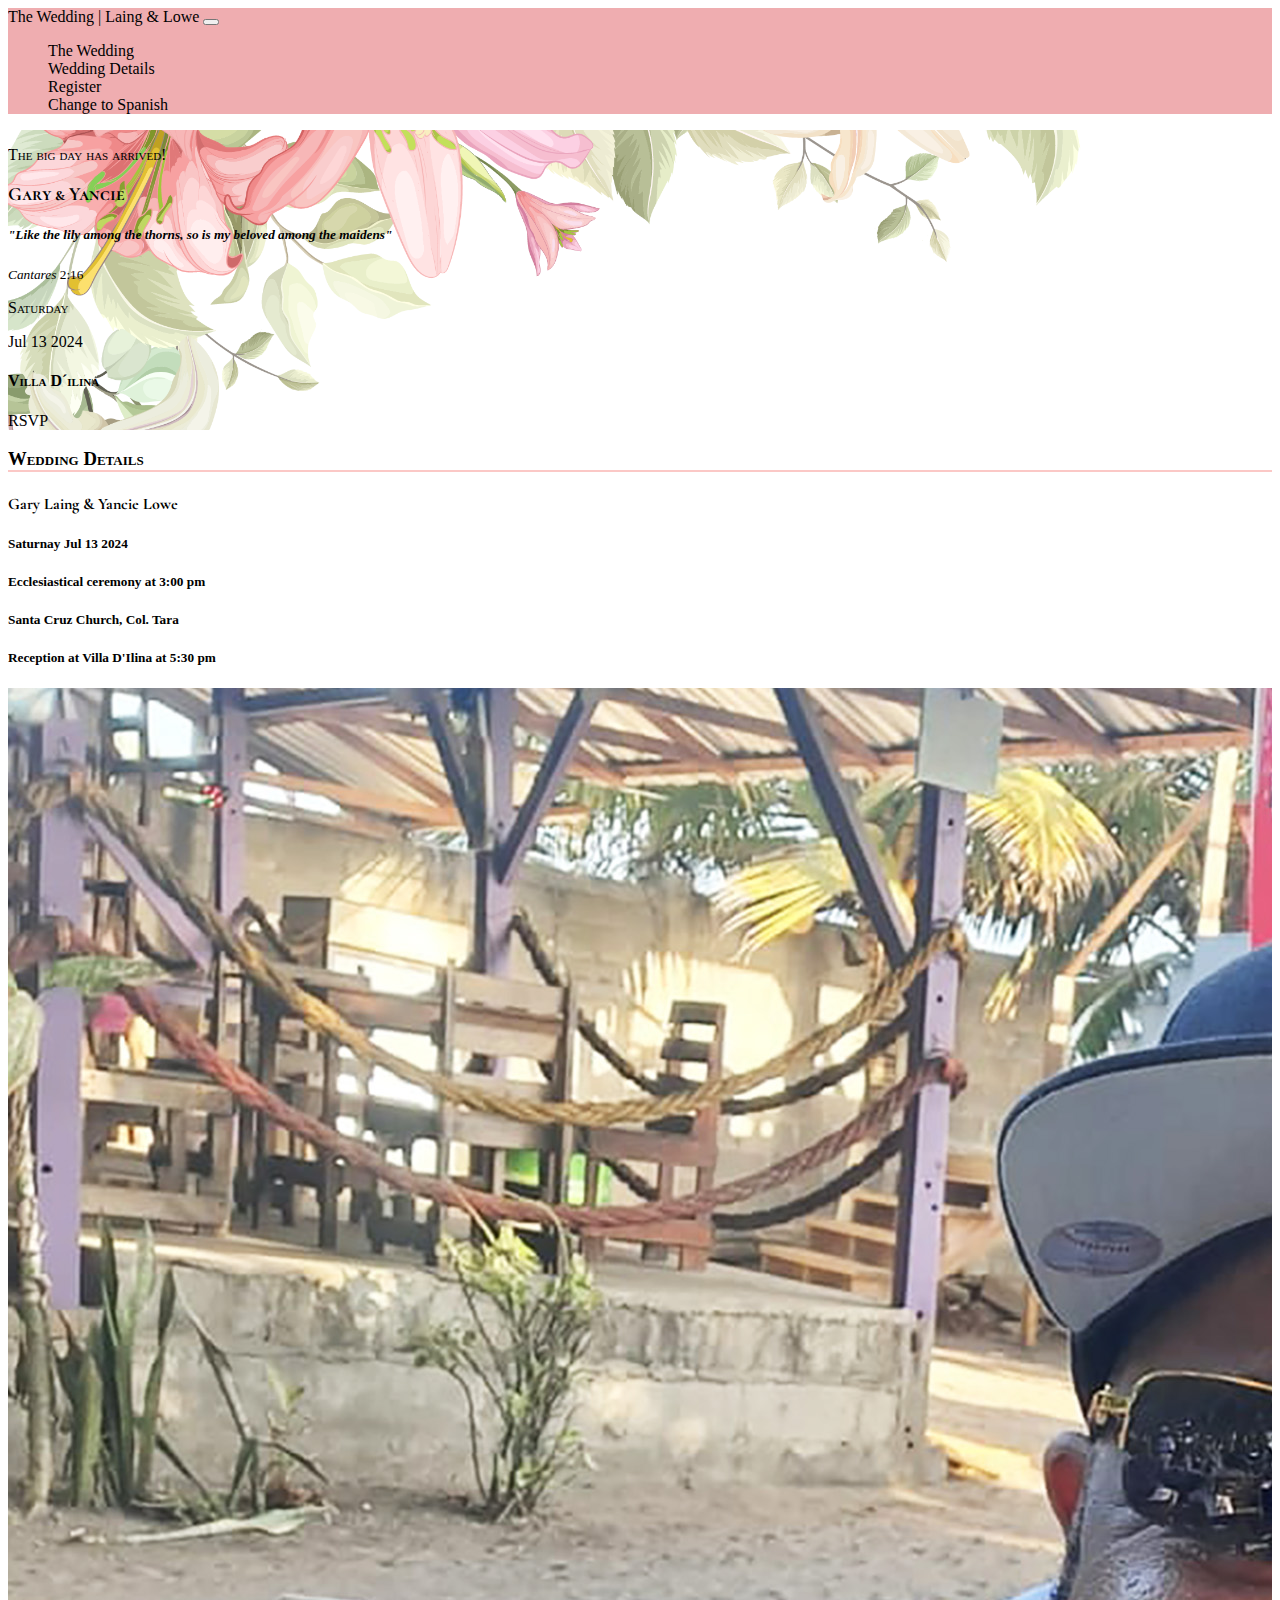
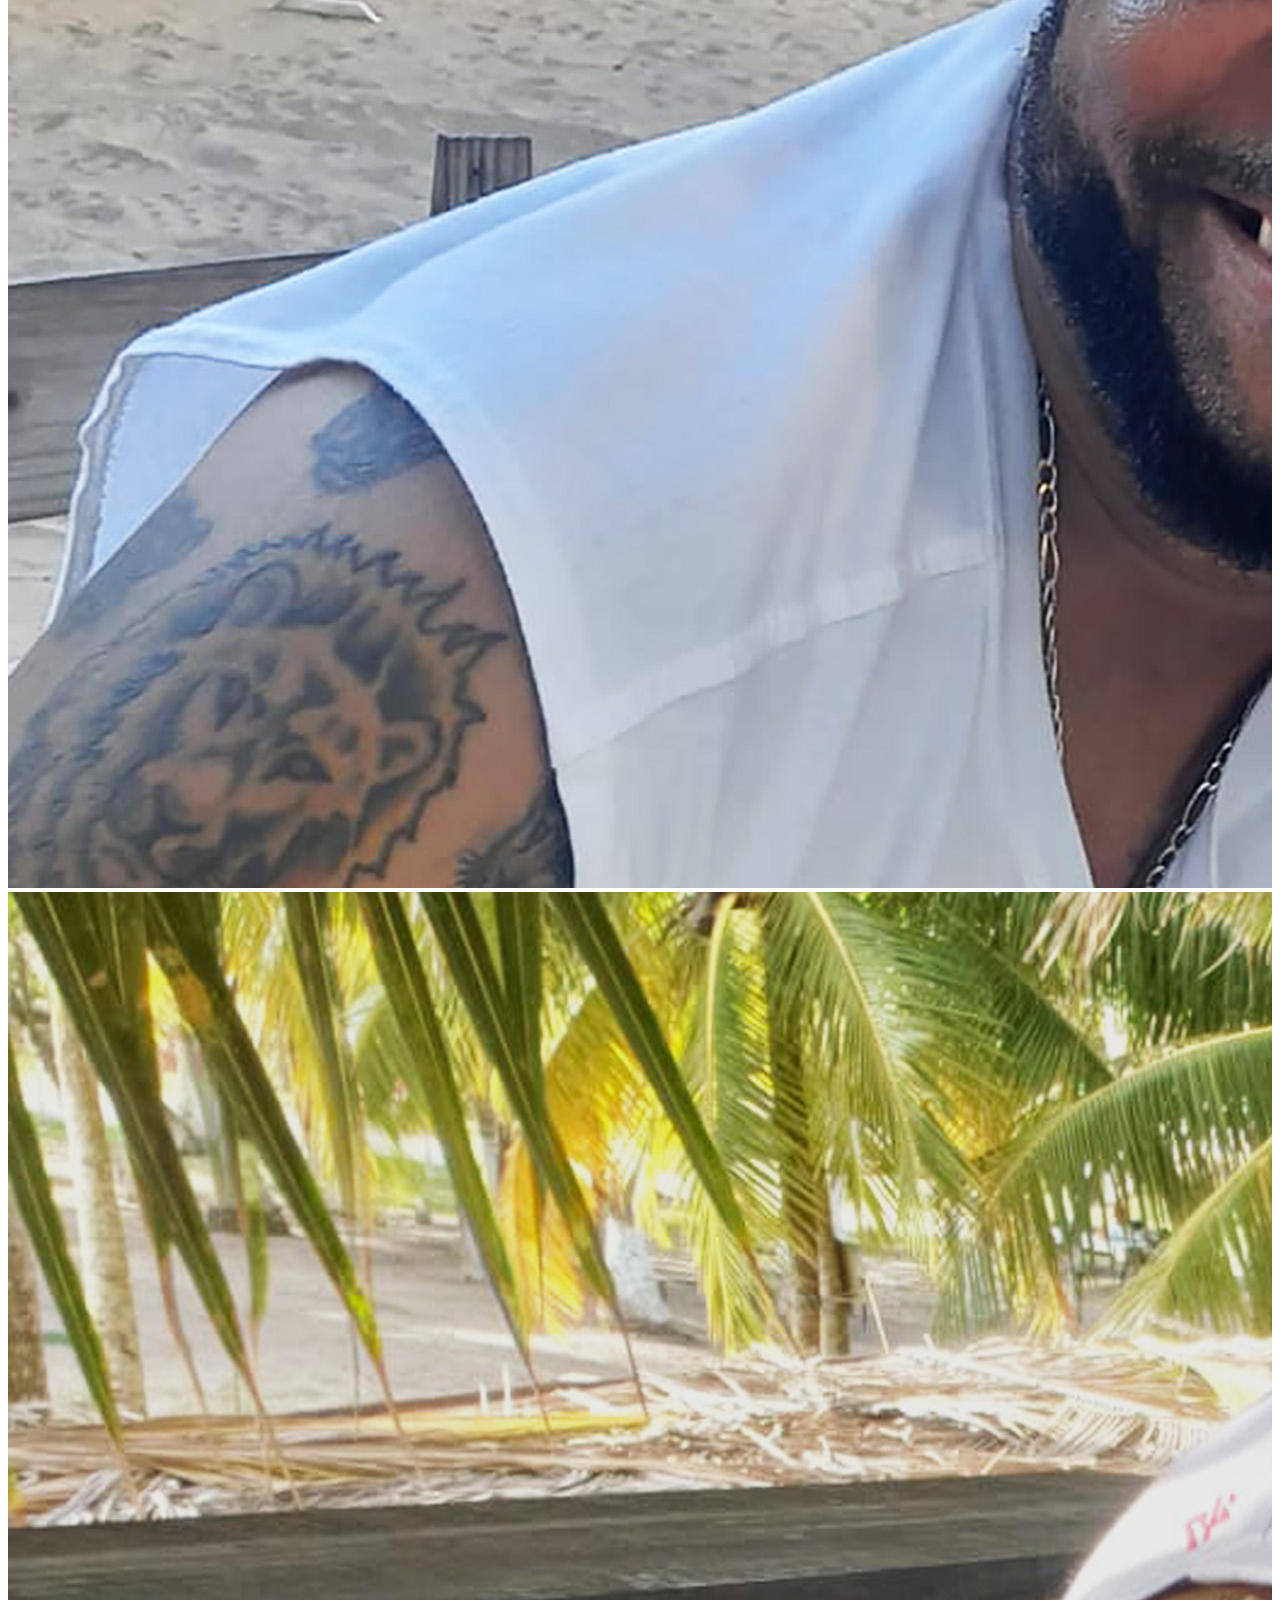
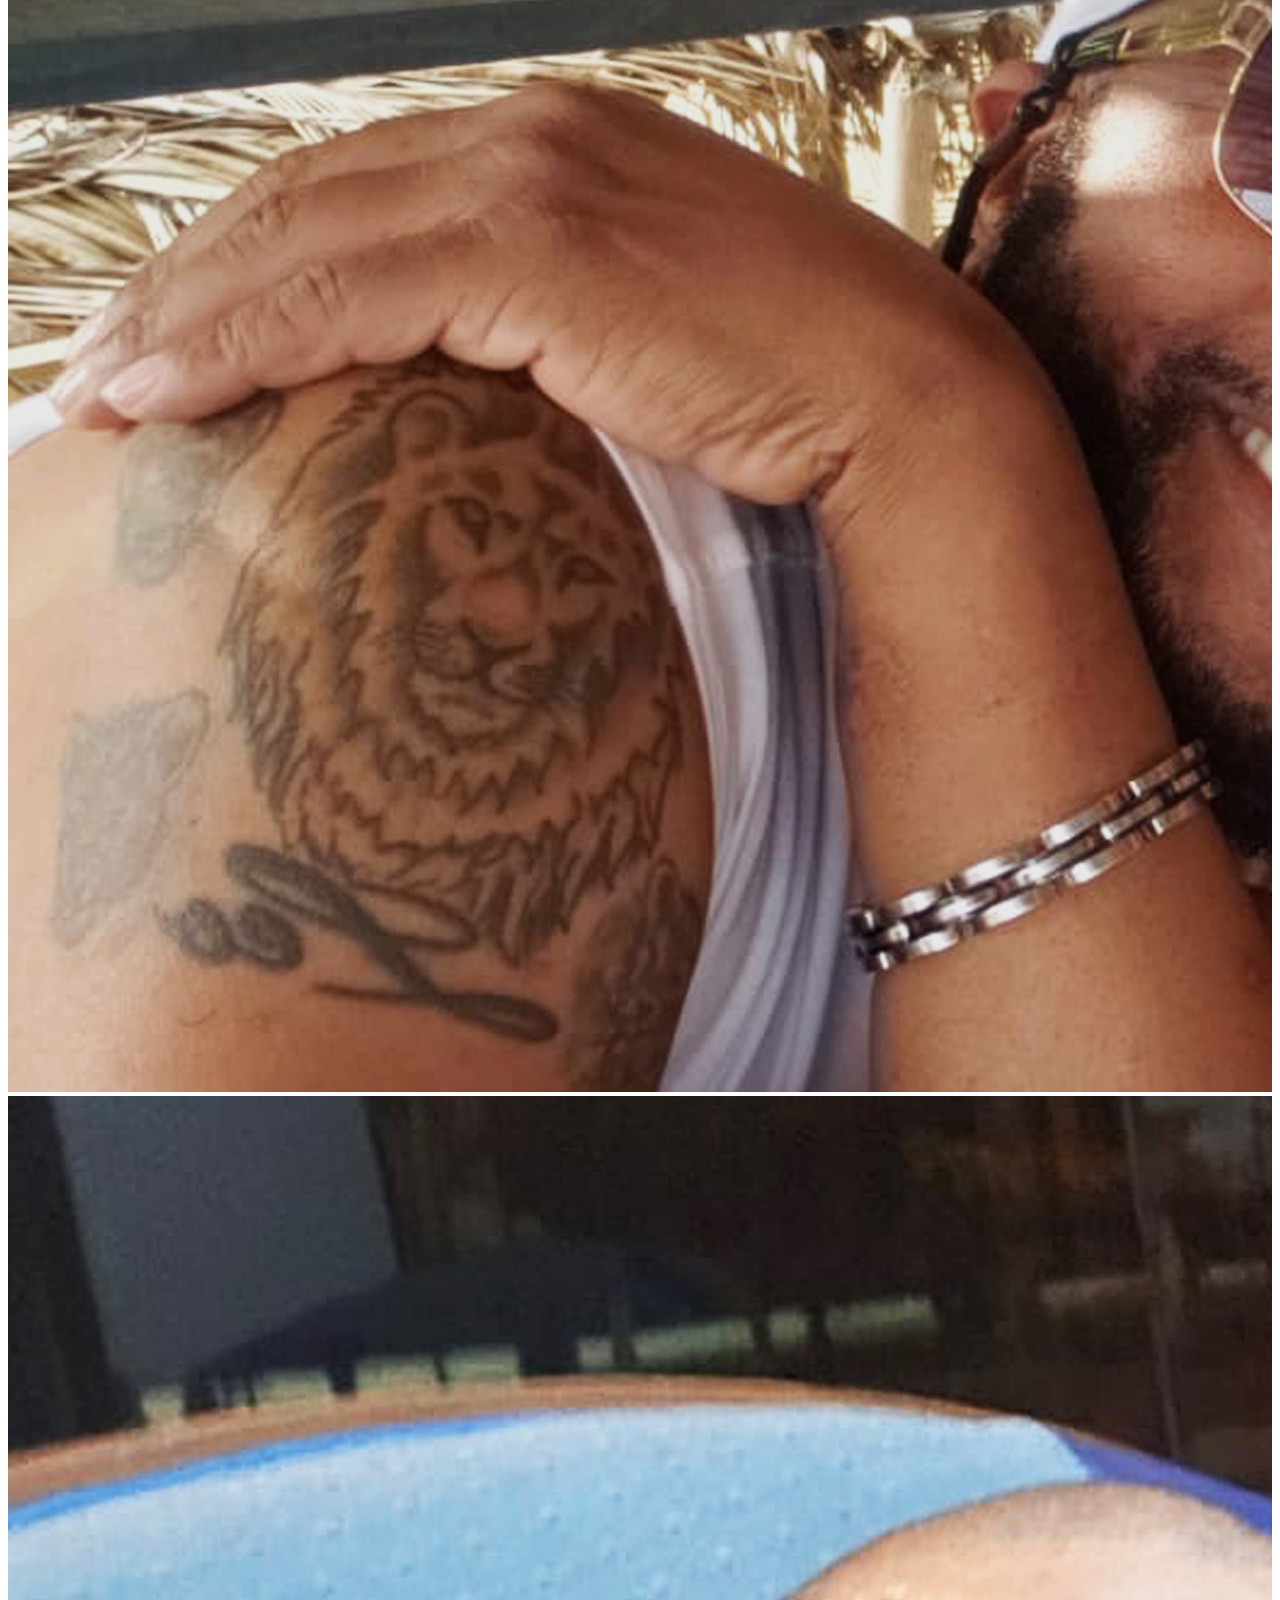
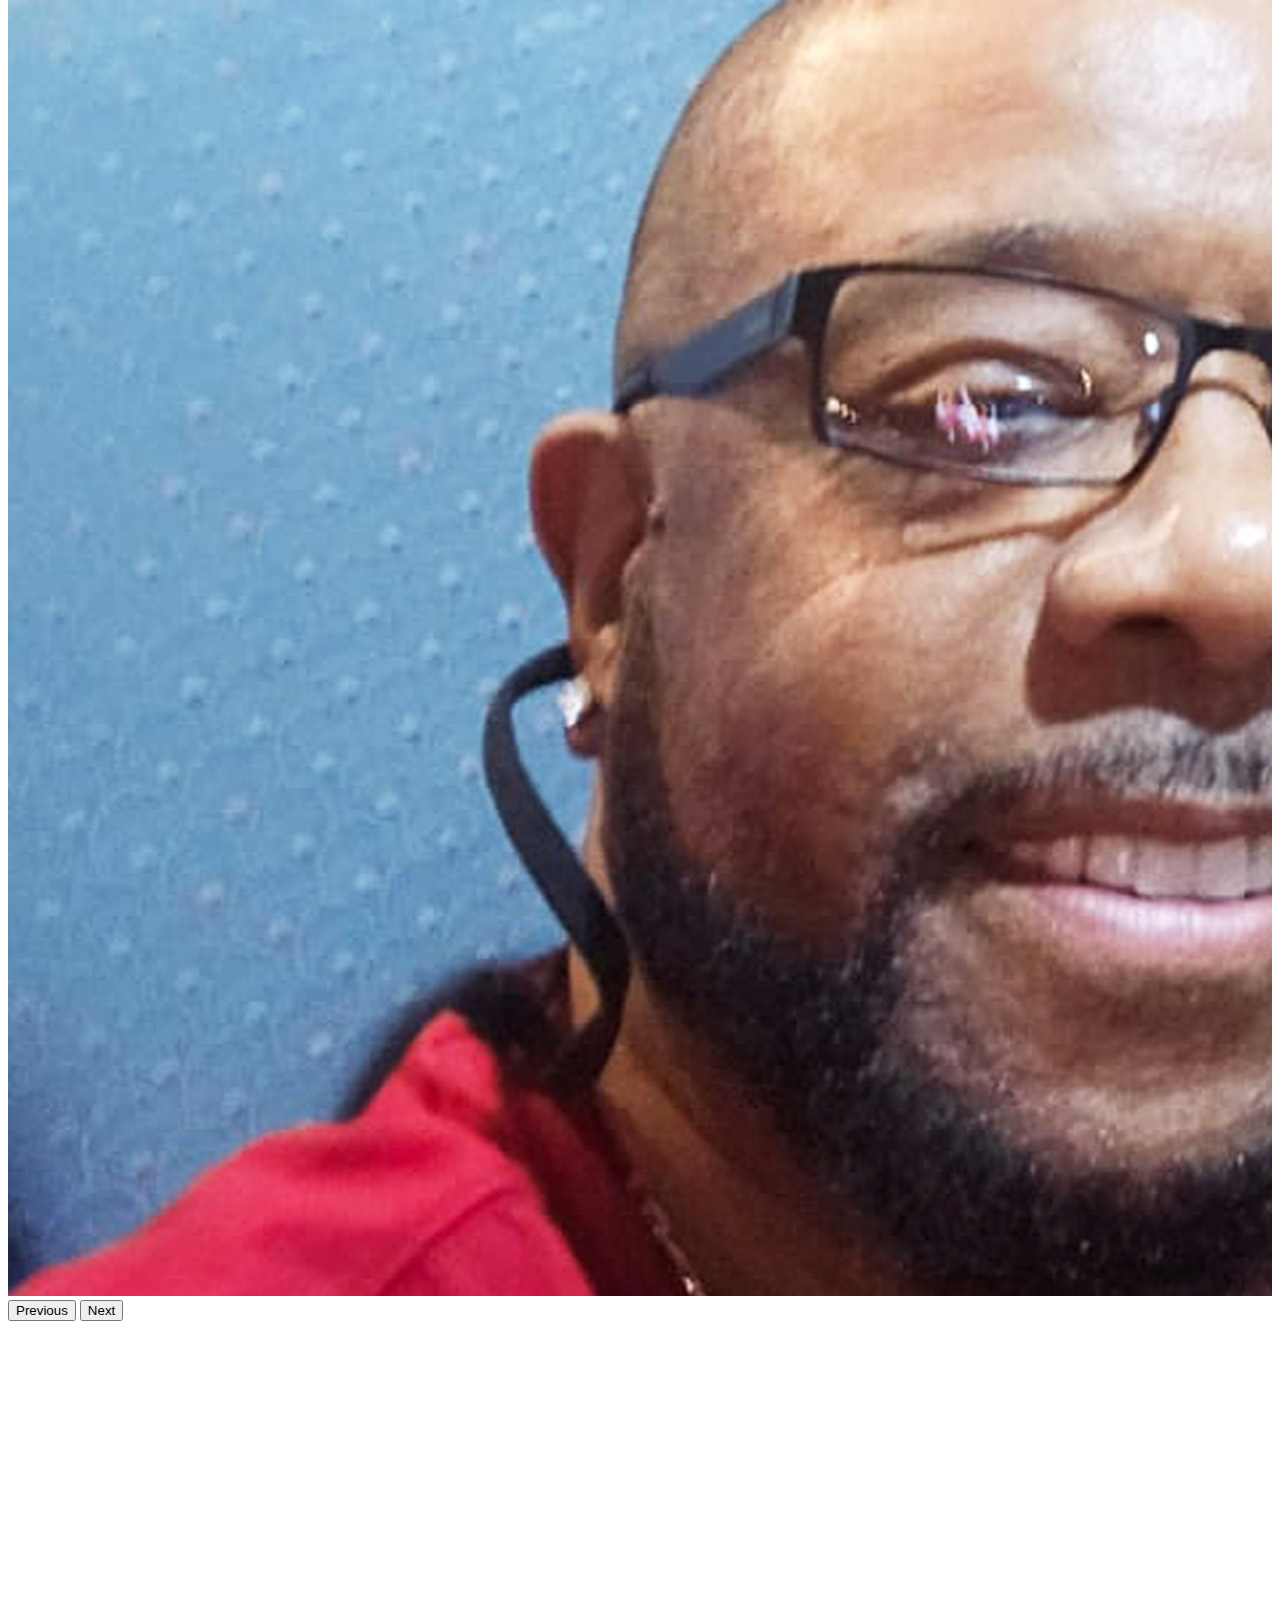
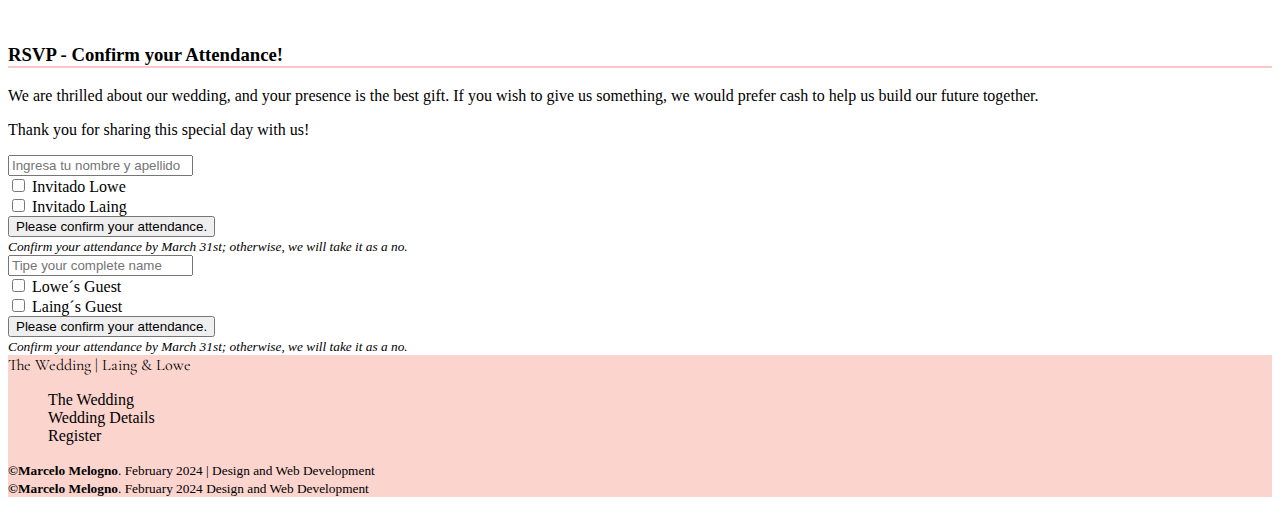
==== english.html @ e056fd6f "correciones" ====
<!DOCTYPE html>
<html lang="en">
  <head>
    <meta charset="UTF-8" />
    <meta name="viewport" content="width=device-width, initial-scale=1.0" />

    <!-- Bootstrap -->
    <link
      href="https://cdn.jsdelivr.net/npm/bootstrap@5.3.2/dist/css/bootstrap.min.css"
      rel="stylesheet"
      integrity="sha384-T3c6CoIi6uLrA9TneNEoa7RxnatzjcDSCmG1MXxSR1GAsXEV/Dwwykc2MPK8M2HN"
      crossorigin="anonymous"
    />

    <!-- Bootstrap icons -->
    <link
      rel="stylesheet"
      href="https://cdn.jsdelivr.net/npm/bootstrap-icons@1.11.3/font/bootstrap-icons.min.css"
    />

    <!-- Fonts -->
    <link rel="preconnect" href="https://fonts.googleapis.com" />
    <link rel="preconnect" href="https://fonts.gstatic.com" crossorigin />
    <link
      href="https://fonts.googleapis.com/css2?family=Cormorant+Garamond:ital,wght@0,300;0,400;0,500;0,600;0,700;1,300;1,400;1,500;1,600;1,700&display=swap"
      rel="stylesheet"
    />

    <!-- CSS -->
    <link rel="stylesheet" href="css/styles.css" />
    <title>The Wedding | Laing & Lowe</title>
  </head>
  <body>
    <nav class="navbar navbar-expand-lg sticky-top">
      <div class="container">
        <a class="navbar-brand text-white" href="#"
          >The Wedding | Laing & Lowe</a
        >
        <button
          class="navbar-toggler"
          type="button"
          data-bs-toggle="collapse"
          data-bs-target="#navbarSupportedContent"
          aria-controls="navbarSupportedContent"
          aria-expanded="false"
          aria-label="Toggle navigation"
        >
          <span class="navbar-toggler-icon"></span>
        </button>
        <div class="collapse navbar-collapse" id="navbarSupportedContent">
          <div
            class="d-flex justify-content-start justify-content-md-end w-100"
          >
            <ul class="navbar-nav mb-2 mb-lg-0">
              <li class="nav-item nav-underline">
                <a class="nav-link text-white fw-bold" href="#boda"
                  >The Wedding</a
                >
              </li>
              <li class="nav-item nav-underline">
                <a class="nav-link text-white fw-bold" href="#detalles"
                  >Wedding Details</a
                >
              </li>
              <li class="nav-item nav-underline">
                <a class="nav-link text-white fw-bold" href="#registro"
                  >Register</a
                >
              </li>
              <li class="nav-item nav-underline">
                <a class="nav-link text-white fw-bold" href="index.html"
                  >Change to Spanish</a
                >
              </li>
            </ul>
          </div>
        </div>
      </div>
    </nav>
    <header class="vh-100" id="boda">
      <section
        class="vh-100 w-100 d-flex align-items-center justify-content-center"
      >
        <article class="d-flex flex-column pt-5">
          <div class="d-flex align-items-center justify-content-center">
            <p
              class="fs-5 versalita m-0 p-0 px-2 px-md-0 text-center edwardian"
              id="contador"
            ></p>
          </div>
          <div
            class="d-flex flex-column align-items-center justify-content-center mb-3"
          >
            <h3 class="display-1 versalita cormorant m-0 p-0">Gary & Yancie</h3>
            <h5 class="m-0 p-0 px-2 px-md-0 text-center">
              <i
                >"Like the lily among the thorns, so is my beloved among the
                maidens"</i
              >
            </h5>
            <small class="text-end w-100 px-2 px-md-0"
              ><i>Cantares</i> 2:16</small
            >
          </div>
          <div class="row m-0 p-0 bg-dark opacity-75 rounded-pill mx-2 mx-md-0">
            <div class="d-flex my-4">
              <div
                class="col-6 d-flex flex-column align-items-center justify-content-center border-white border-1 border-end"
              >
                <a href="#detalles" class="shini">
                  <p class="m-0 p-0 text-white fw-bold versalita">Saturday</p>
                  <p class="m-0 p-0 text-white fw-bold">Jul 13 2024</p>
                </a>
              </div>
              <div
                class="col-6 d-flex align-items-center justify-content-center"
              >
                <a href="#registro" class="shini">
                  <h4 class="m-0 p-0 text-white fw-bold versalita">
                    Villa D´ilina
                  </h4>
                </a>
              </div>
            </div>
          </div>
          <div class="d-flex align-items-center justify-content-center mt-5">
            <a
              href="#registro"
              class="btn btn-outline-dark rounded-pill fs-5 px-5 fw-bold"
              >RSVP</a
            >
          </div>
        </article>
      </section>
    </header>
    <main class="container">
      <section id="detalles" class="mb-5 pb-5">
        <div class="row mt-5 pt-5">
          <article
            class="col-12 col-lg-6 d-flex flex-column px-2 px-md-5 mb-3 mb-md-0"
          >
            <h3 class="display-5 versalita border__pink pb-2">
              Wedding Details
            </h3>
            <div class="d-flex flex-column gap-4 justify-content-center">
              <div>
                <h4 class="display-6 cormorant">Gary Laing & Yancie Lowe</h4>
                <h5 class="">Saturnay Jul 13 2024</h5>
              </div>
              <div>
                <h5>Ecclesiastical ceremony at 3:00 pm</h5>
                <h5>Santa Cruz Church, Col. Tara</h5>
              </div>
              <div>
                <h5>Reception at Villa D'Ilina at 5:30 pm</h5>
              </div>
            </div>
          </article>
          <!-- Carrousel -->
          <article class="col-12 col-lg-6">
            <div
              id="carouselExample"
              class="carousel slide carousel-fade"
              data-bs-ride="carousel"
            >
              <div class="carousel-inner">
                <div class="carousel-item active">
                  <img
                    src="assets/img/Laing's wedding 2.jpg"
                    class="d-block w-100 rounded"
                    alt="..."
                  />
                </div>
                <div class="carousel-item">
                  <img
                    src="assets/img/Laing's wedding 3.jpg"
                    class="d-block w-100 rounded"
                    alt="..."
                  />
                </div>
                <div class="carousel-item">
                  <img
                    src="assets/img/Laing's wedding 4.jpg"
                    class="d-block w-100 rounded"
                    alt="..."
                  />
                </div>
              </div>
              <button
                class="carousel-control-prev"
                type="button"
                data-bs-target="#carouselExample"
                data-bs-slide="prev"
              >
                <span
                  class="carousel-control-prev-icon"
                  aria-hidden="true"
                ></span>
                <span class="visually-hidden">Previous</span>
              </button>
              <button
                class="carousel-control-next"
                type="button"
                data-bs-target="#carouselExample"
                data-bs-slide="next"
              >
                <span
                  class="carousel-control-next-icon"
                  aria-hidden="true"
                ></span>
                <span class="visually-hidden">Next</span>
              </button>
            </div>
          </article>
        </div>
      </section>

      <section id="registro" class="row mt-5 pt-5">
        <article
          class="col-12 col-lg-6 -d-flex align-items-center justify-content-center order-2 order-md-1 mt-3 mt-md-0 mb-5 mb-md-0"
        >
          <iframe
            src="https://www.google.com/maps/embed?pb=!1m19!1m8!1m3!1d123037.44586160123!2d-88.1259056!3d15.4887249!3m2!1i1024!2i768!4f13.1!4m8!3e6!4m0!4m5!1s0x8f665dd3128f484d%3A0x2edf37053e4fe6e!2sCol.%20Trejo%2024%20Ave.%2021%20%26%2C%2022%20Cl.%20SO%2C%2021104%20San%20Pedro%20Sula!3m2!1d15.4887404!2d-88.04349909999999!5e0!3m2!1ses!2sar!4v1707792055209!5m2!1ses!2sar"
            width="400"
            height="300"
            style="border: 0"
            allowfullscreen=""
            loading="lazy"
            referrerpolicy="no-referrer-when-downgrade"
            class="rounded order-2 order-md-1 mt-3 mt-md-0 mb-5 mb-md-0"
          ></iframe>
        </article>
        <article class="col-12 col-lg-6 order-1 order-md-2">
          <h3 class="display-5 border__pink pb-2">
            RSVP - Confirm your Attendance!
          </h3>
          <p class="fs-5">
            We are thrilled about our wedding, and your presence is the best
            gift. If you wish to give us something, we would prefer cash to help
            us build our future together.
          </p>

          <p class="fs-4 pt-3">
            Thank you for sharing this special day with us!
          </p>
          <form
            action="https://formsubmit.io/send/missylaing23@gmail.com"
            method="post"
          >
            <div
              class="d-flex flex-column d-md-none justify-content-between gap-3"
            >
              <div class="d-flex flex-column">
                <input
                  type="text"
                  class="form-control w-100"
                  required
                  placeholder="Ingresa tu nombre y apellido"
                  name="name"
                  id="name"
                />
                <div
                  class="d-flex gap-3 align-items-center justify-content-between"
                >
                  <div class="d-flex gap-2">
                    <input type="checkbox" name="invitado" id="invitado" />
                    <label for="invitado">Invitado Lowe</label>
                  </div>
                  <div class="d-flex gap-2">
                    <input type="checkbox" name="invitado" id="invitado" />
                    <label for="invitado">Invitado Laing</label>
                  </div>
                </div>
              </div>
              <button type="submit" class="btn btn-secondary">
                Please confirm your attendance.
              </button>
              <div class="mt-2">
                <small
                  ><i
                    >Confirm your attendance by March 31st; otherwise, we will
                    take it as a no.</i
                  ></small
                >
              </div>
            </div>

            <div class="d-none d-md-flex flex-column justify-content-between">
              <div class="d-flex align-items-center justify-content-between">
                <div class="d-flex flex-column">
                  <input
                    type="text"
                    class="form-control w-50"
                    required
                    placeholder="Tipe your complete name"
                    name="name"
                    id="name"
                  />
                  <div
                    class="d-flex gap-3 align-items-center justify-content-between"
                  >
                    <div class="d-flex gap-2">
                      <input type="checkbox" name="invitado" id="invitado" />
                      <label for="invitado">Lowe´s Guest</label>
                    </div>
                    <div class="d-flex gap-2">
                      <input type="checkbox" name="invitado" id="invitado" />
                      <label for="invitado">Laing´s Guest</label>
                    </div>
                  </div>
                </div>
                <button type="submit" class="btn btn-secondary">
                  Please confirm your attendance.
                </button>
              </div>
              <div class="mt-2">
                <small
                  ><i
                    >Confirm your attendance by March 31st; otherwise, we will
                    take it as a no.</i
                  ></small
                >
              </div>
            </div>
          </form>
        </article>
      </section>
    </main>
    <footer class="pt-5 mt-5">
      <article
        class="row d-flex align-items-center justify-content-center mb-5"
      >
        <div class="col-6 display-6 text-end cormorant">
          The Wedding | Laing & Lowe
        </div>
        <ul
          class="col-6 d-flex flex-column justify-content-center p-0 m-0 px-3 border-3 border-start border-secondary"
        >
          <li class="nav-item">
            <a class="nav-link fs-5" href="#boda">The Wedding</a>
          </li>
          <li class="nav-item">
            <a class="nav-link fs-5" href="#detalles">Wedding Details</a>
          </li>
          <li class="nav-item">
            <a class="nav-link fs-5" href="#registro">Register</a>
          </li>
        </ul>
      </article>
      <div
        class="row d-none d-md-flex align-items-center justify-content-center"
      >
        <small class="d-flex justify-content-center"
          ><a
            href="https://marcelomelogno.netlify.app/"
            target="_blank"
            referrerpolicy=""
            class=""
            ><strong>&copy;Marcelo Melogno</strong></a
          >. February 2024 | Design and Web Development
        </small>
      </div>
      <div class="row d-md-none align-items-center justify-content-center">
        <small class="col-12 d-flex justify-content-center"
          ><a
            href="https://marcelomelogno.netlify.app/"
            target="_blank"
            referrerpolicy=""
            class=""
            ><strong>&copy;Marcelo Melogno</strong></a
          >. February 2024
        </small>
        <small class="col-12 d-flex justify-content-center">
          Design and Web Development
        </small>
      </div>
    </footer>
    <!-- Boostraps scripts -->
    <script
      src="https://cdn.jsdelivr.net/npm/bootstrap@5.3.2/dist/js/bootstrap.bundle.min.js"
      integrity="sha384-C6RzsynM9kWDrMNeT87bh95OGNyZPhcTNXj1NW7RuBCsyN/o0jlpcV8Qyq46cDfL"
      crossorigin="anonymous"
    ></script>
    <!-- Moments.js -->
    <script src="https://cdn.skypack.dev/date-fns"></script>

    <!-- Scripts -->
    <script src="js/scripts.js"></script>
  </body>
</html>
---- css/styles.css ----
@font-face {
    font-family:'EdwardianScript' ;
    src: url("../assets/fonts/_EdwardianScriptITCStd.otf");
}



/* Roots */

:root {

    --font-cormorant: "Cormorant Garamond", serif !important;
    --font-edwardian: 'EdwardianScript'!important;


  --pink-solid: #efadb0;
  --pink-mediun: #fbc8c6;
  --pink-light: #fbd4ce;
}

/* Resets */

*,
**,
::after,
::before {
  margin: 0;
  padding: 0;
  box-sizing: border-box;
}

html {
  width: 100vw;
  min-height: 100vh;
  overflow-x: hidden;
}

body {
  max-width: 100%;
  height: 100%;
  overflow-x: hidden;
}

header {
    max-width: 100vw;
    overflow-x: hidden;
}

a {
  text-decoration: none;
  color: currentColor;
}

ol,
ul,
li {
  list-style: none;
}

/* Customs */

header {
  background-image: url(../assets/img/Fondos\ Boda\ Laing_Mesa\ de\ trabajo\ 1.png);
  background-repeat: no-repeat;
  background-size: cover;
  background-attachment: fixed;
}

nav {
  background-color: var(--pink-solid);
}
.versalita {
  font-variant: small-caps;
}
.border__pink {
  border-bottom: 2px solid var(--pink-mediun);
}

footer {
  background-color: var(--pink-light);
}

.cormorant {
    font-family: var(--font-cormorant);
}

.edwardian{
    font-family: var(--font-edwardian);
}

.shini {
  transition: all 0.5s ease-in-out;
}

.shini:hover {
  text-shadow: 0 0 3px white;
}
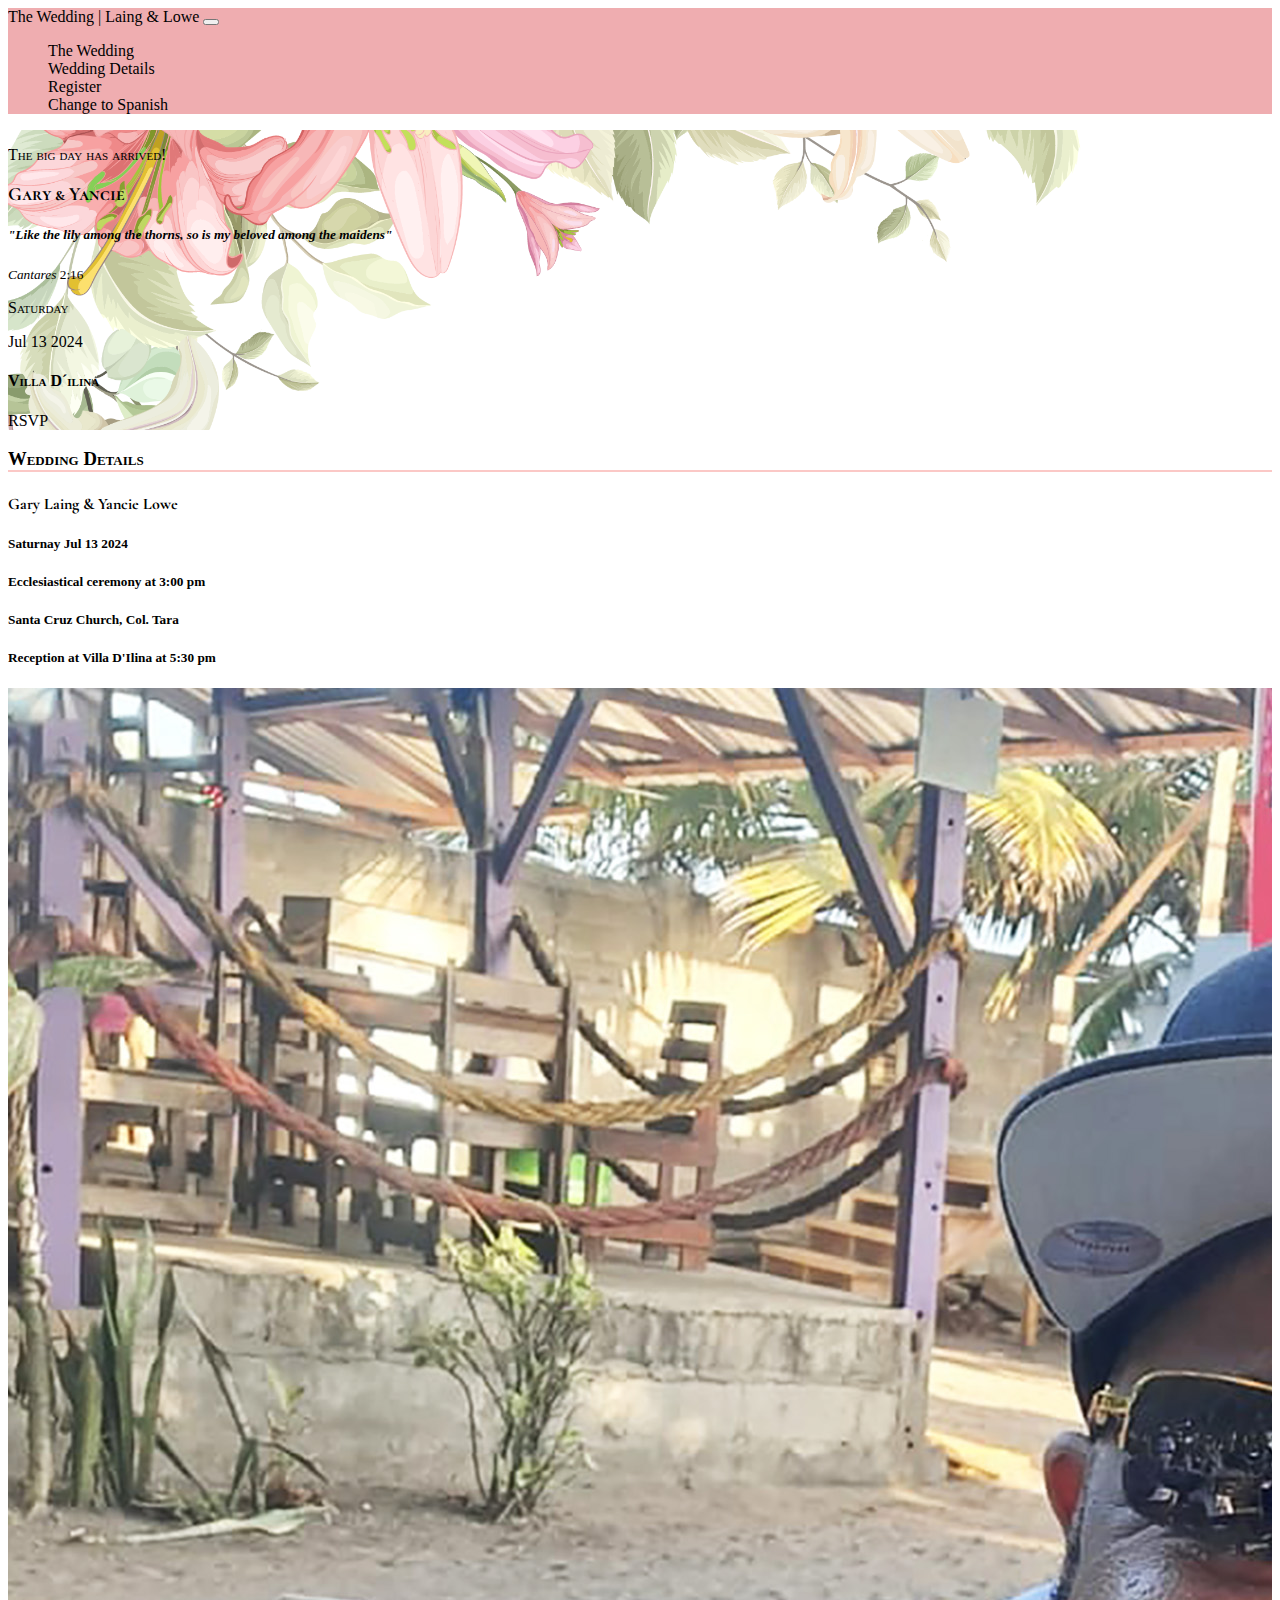
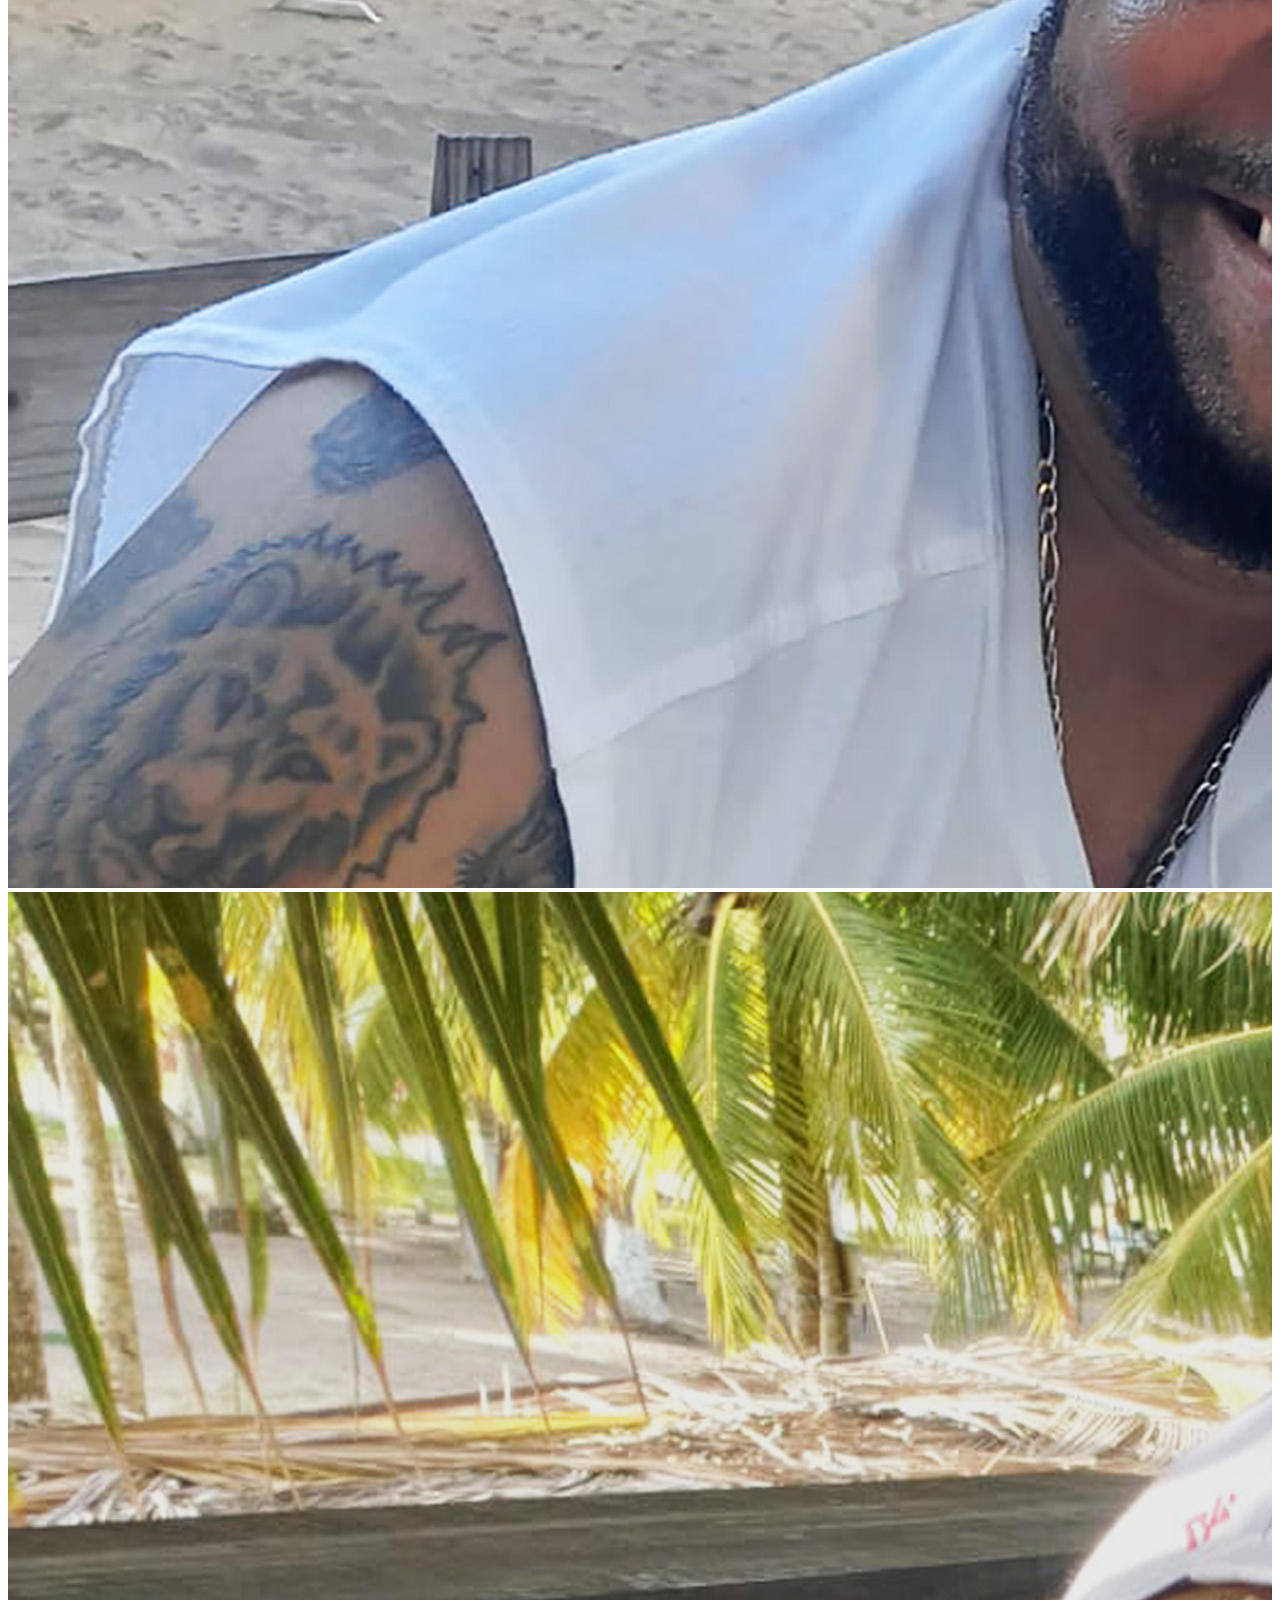
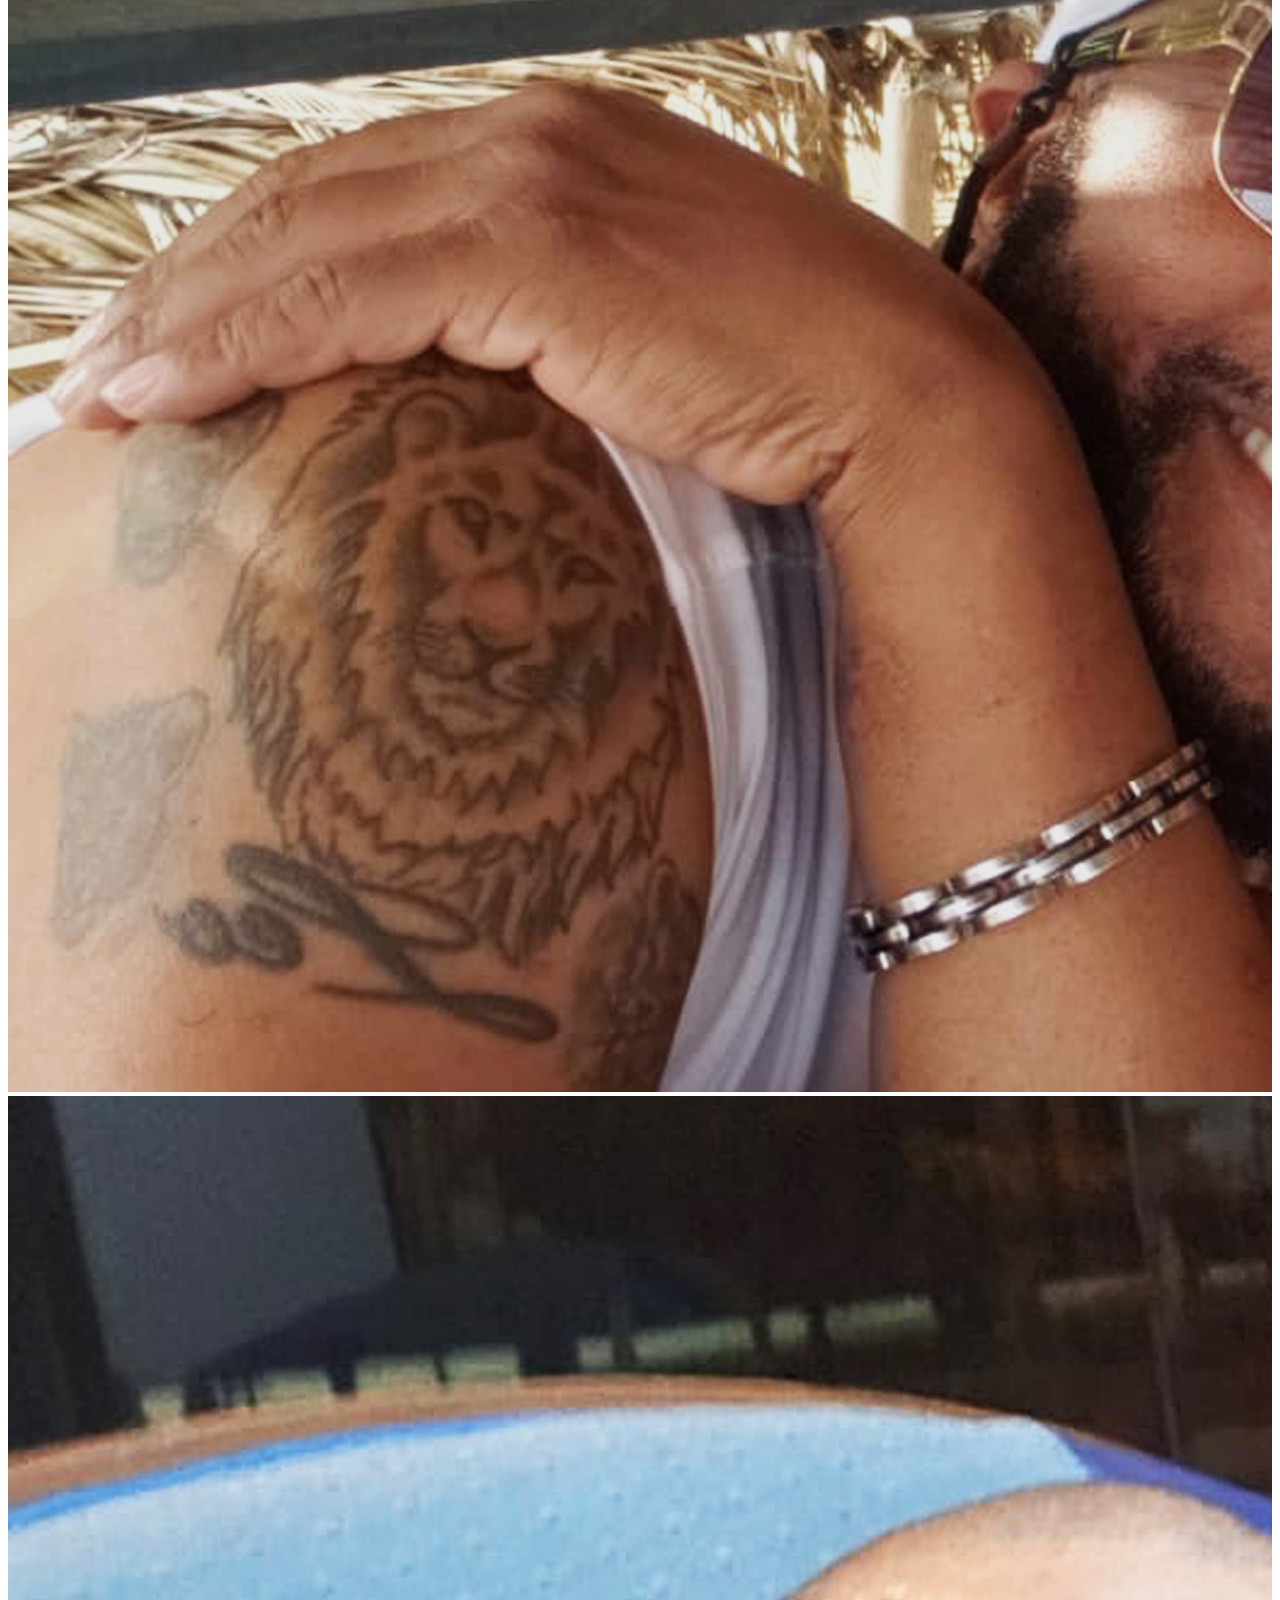
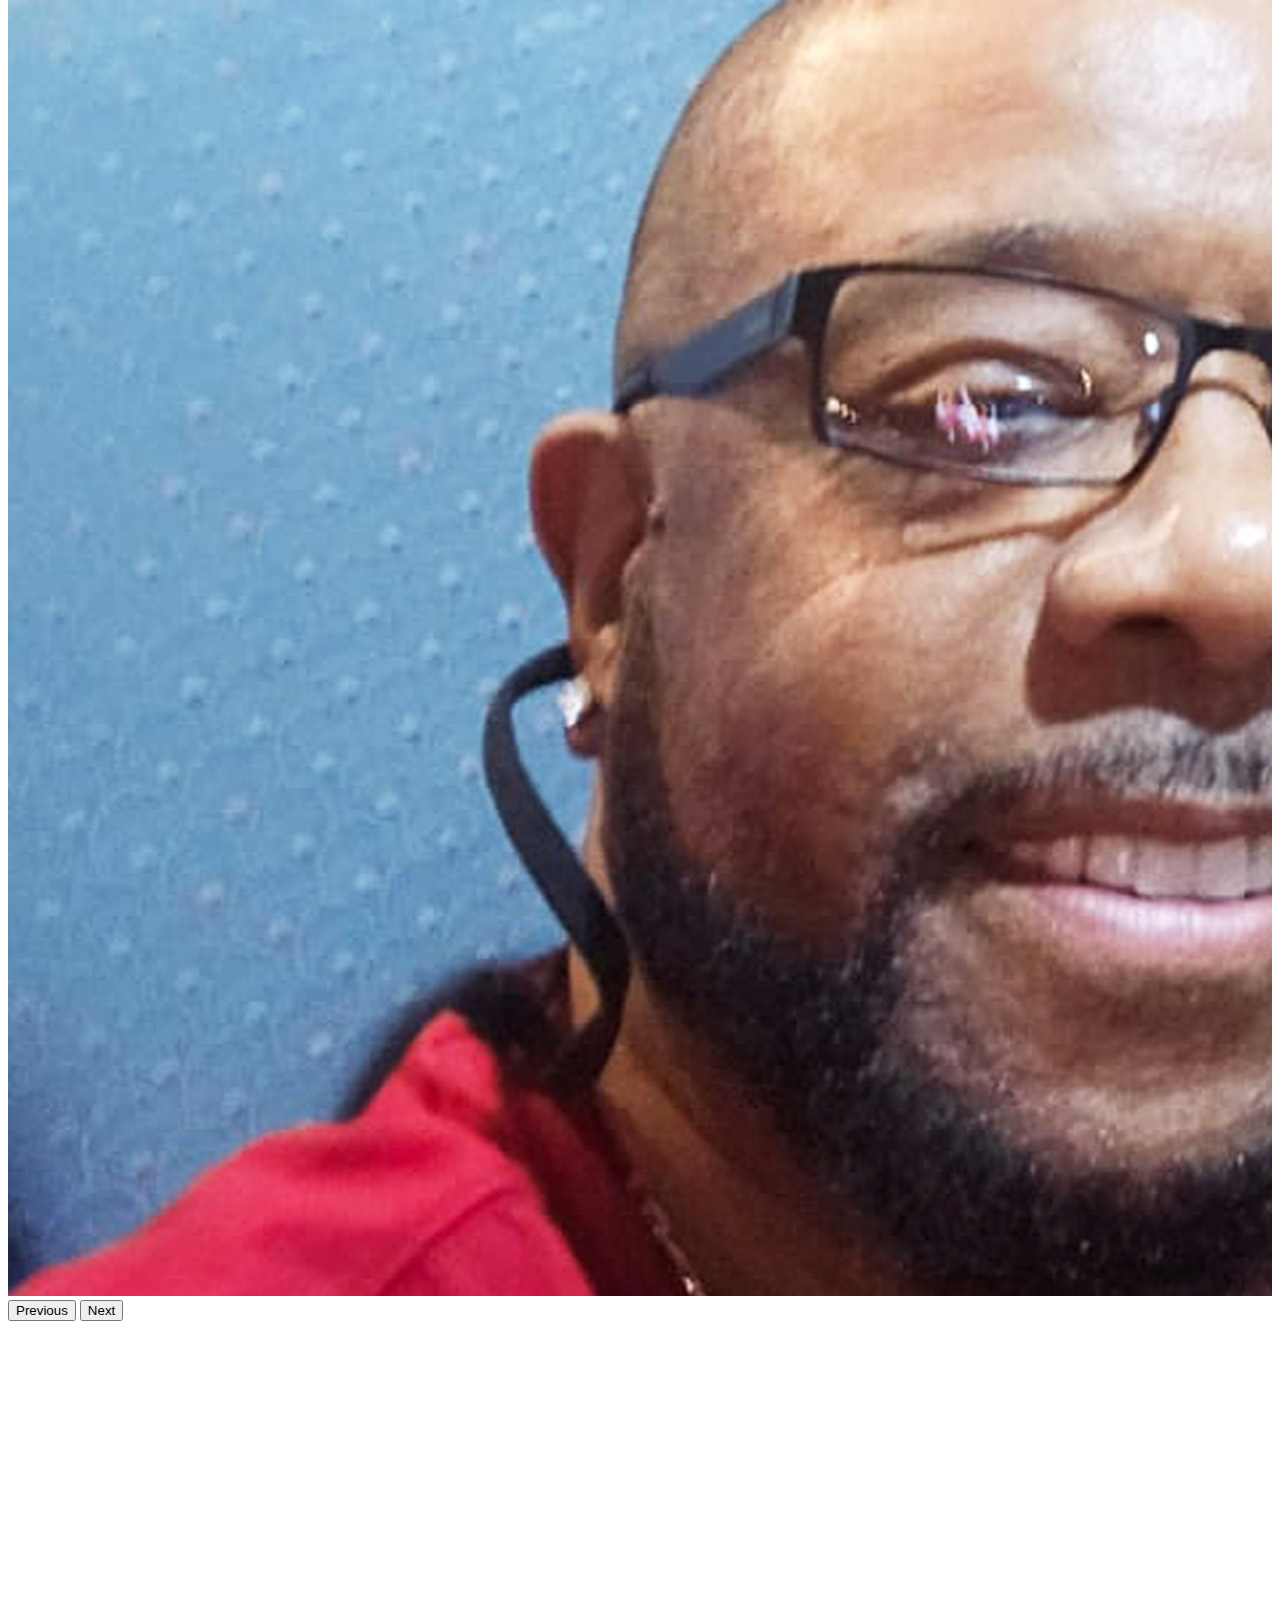
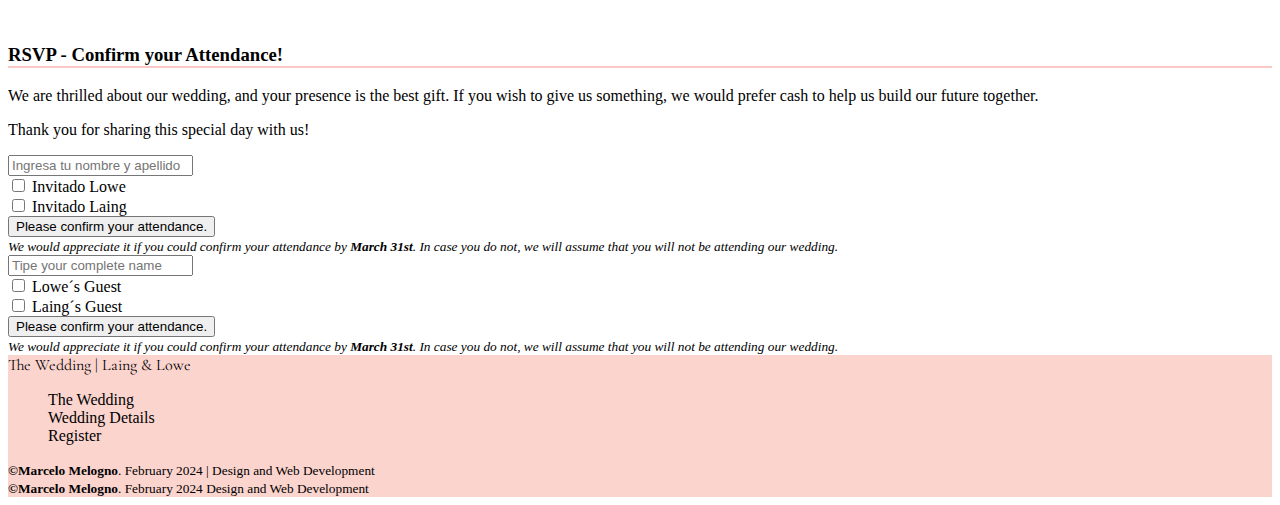
==== commit b326e1bb: "correciones" ====
--- a/english.html
+++ b/english.html
@@ -276,12 +276,7 @@
                 Please confirm your attendance.
               </button>
               <div class="mt-2">
-                <small
-                  ><i
-                    >Confirm your attendance by March 31st; otherwise, we will
-                    take it as a no.</i
-                  ></small
-                >
+                <small><i>We would appreciate it if you could confirm your attendance by <strong>March 31st</strong>. In case you do not, we will assume that you will not be attending our wedding.</i></small>
               </div>
             </div>
 
@@ -314,12 +309,7 @@
                 </button>
               </div>
               <div class="mt-2">
-                <small
-                  ><i
-                    >Confirm your attendance by March 31st; otherwise, we will
-                    take it as a no.</i
-                  ></small
-                >
+                <small><i>We would appreciate it if you could confirm your attendance by <strong>March 31st</strong>. In case you do not, we will assume that you will not be attending our wedding.</i></small>
               </div>
             </div>
           </form>
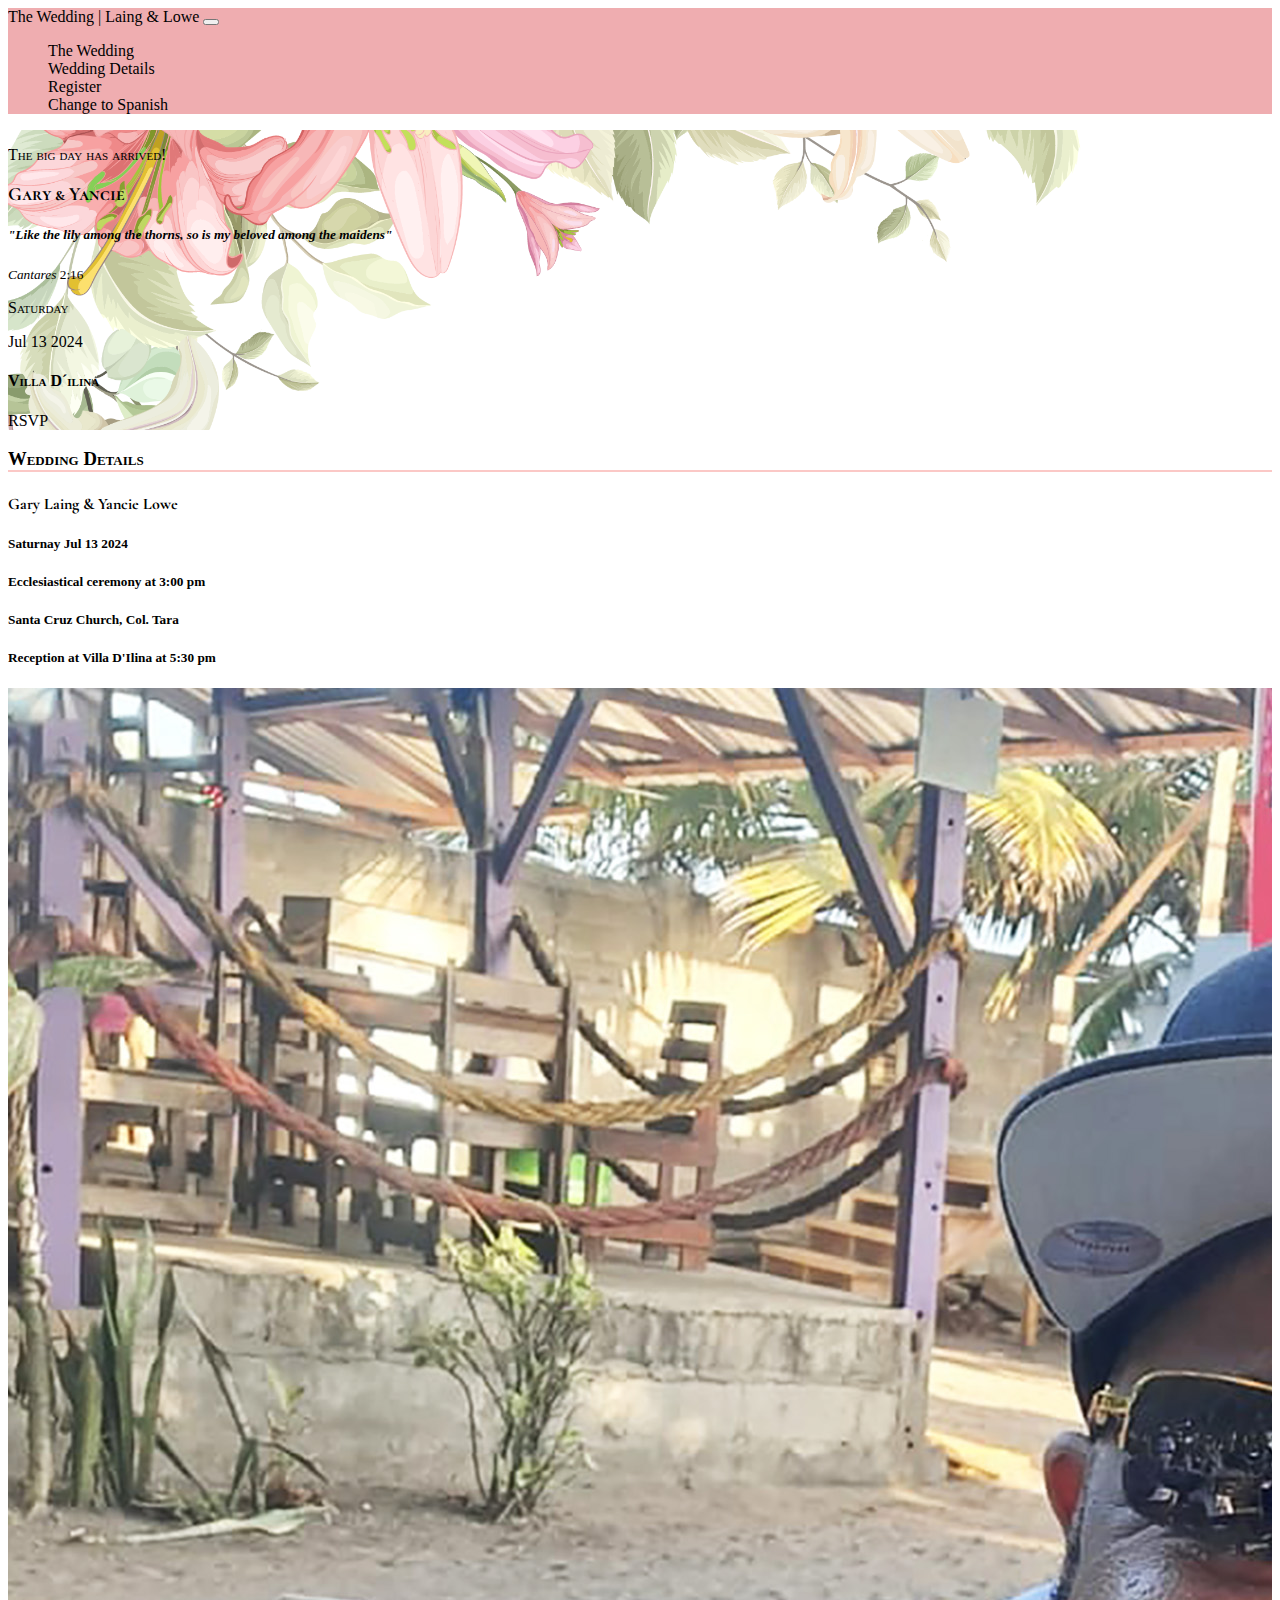
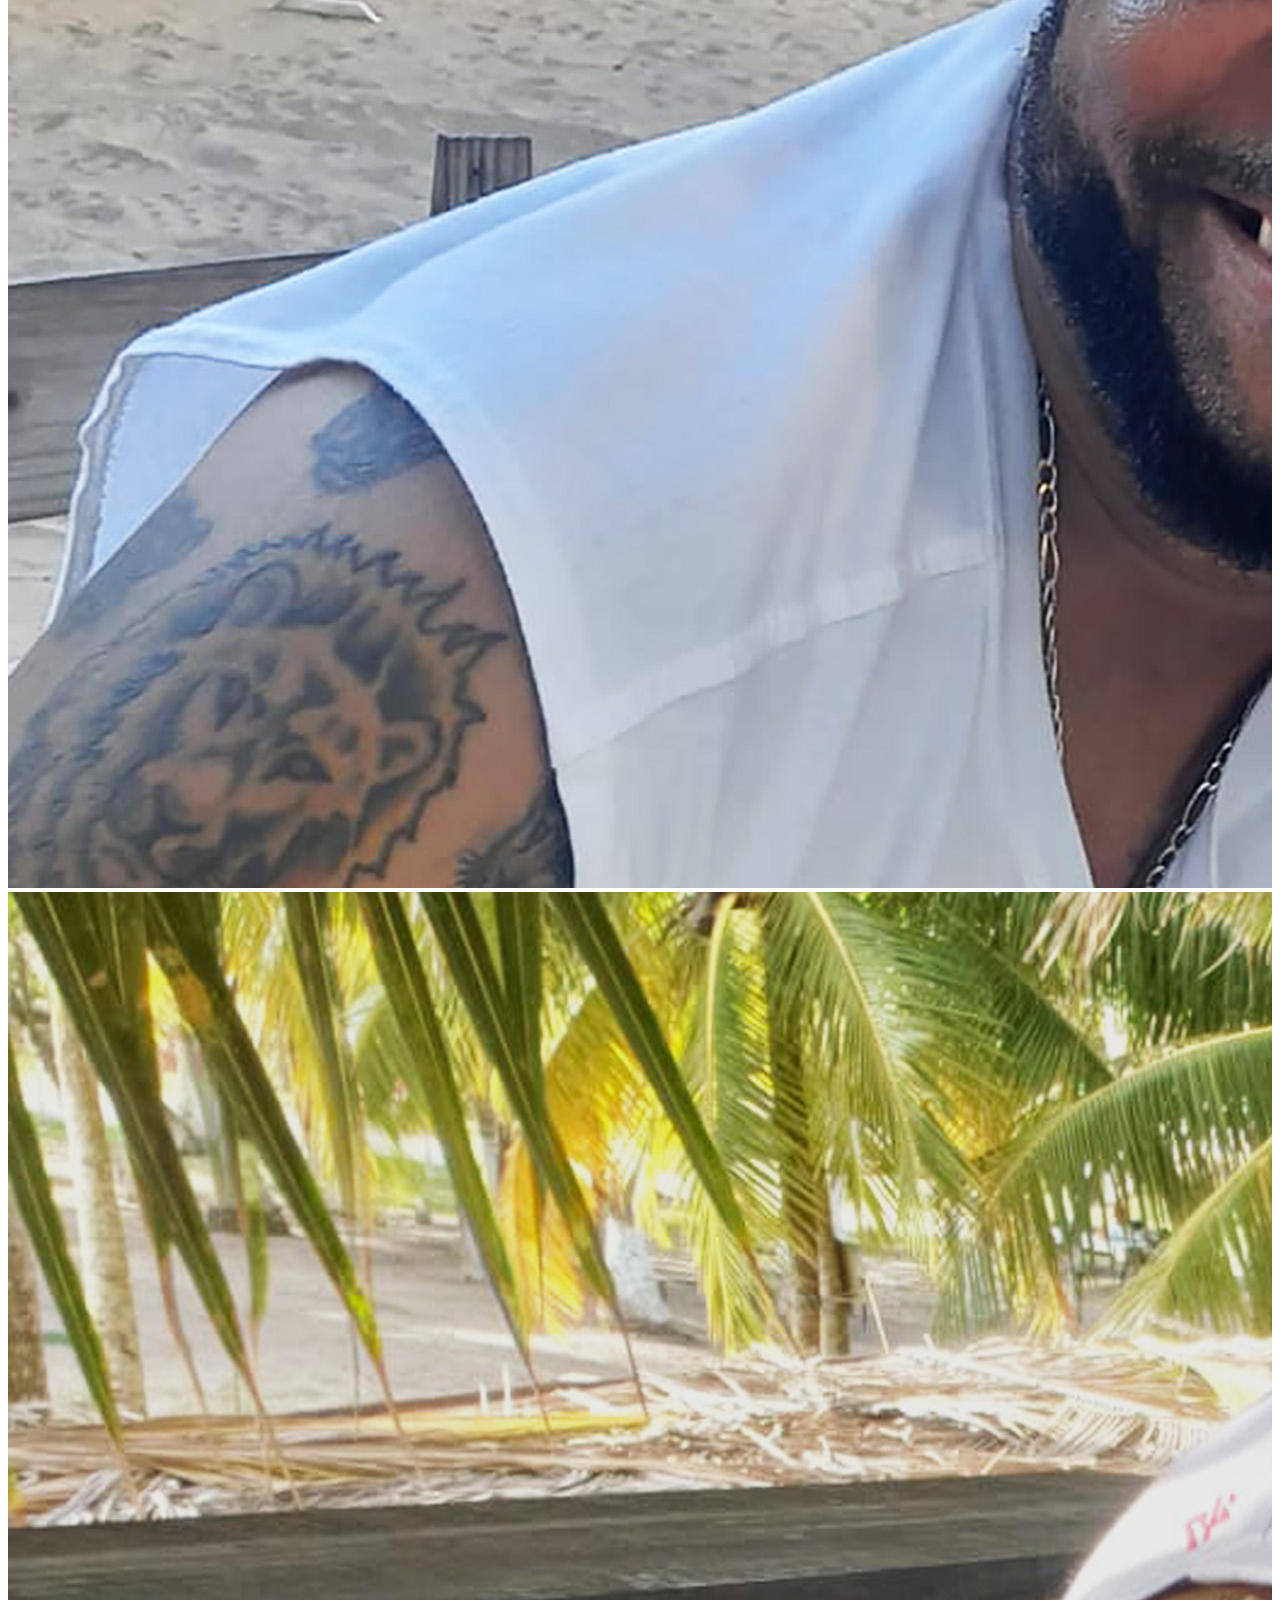
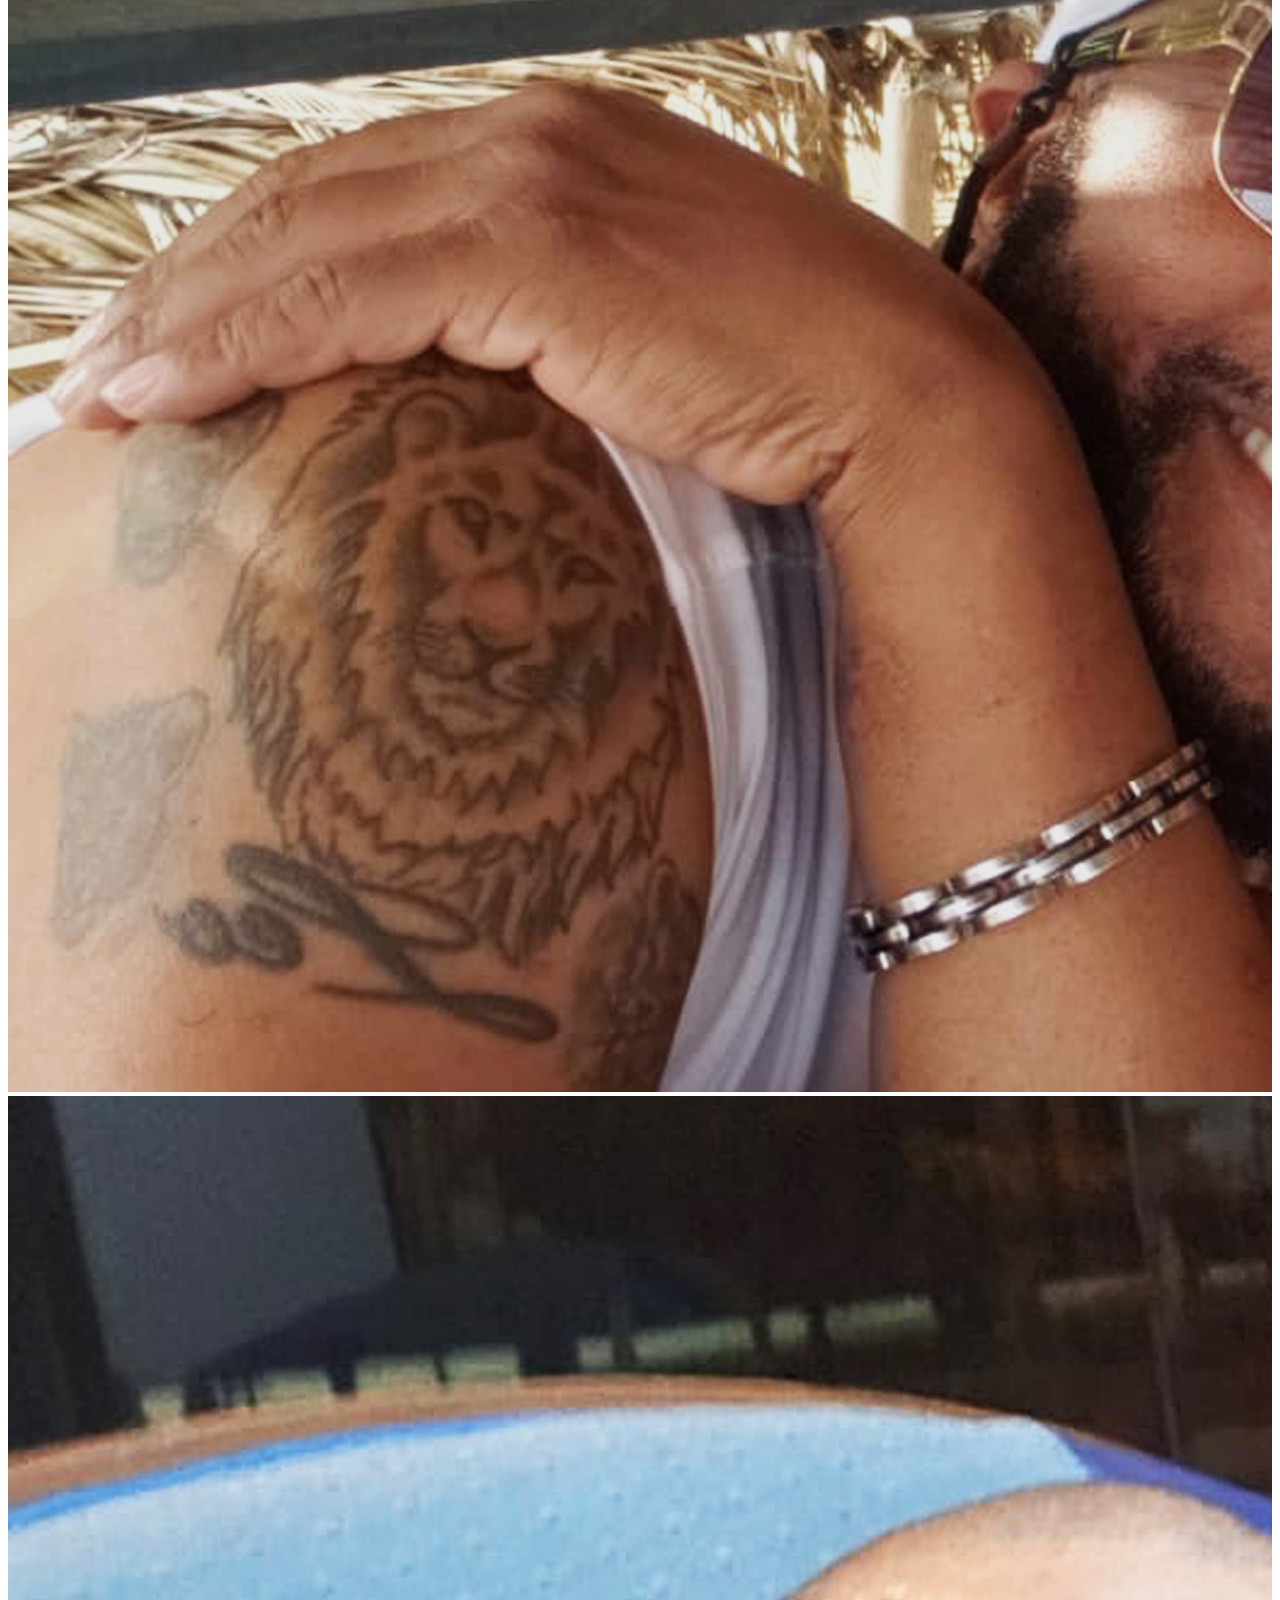
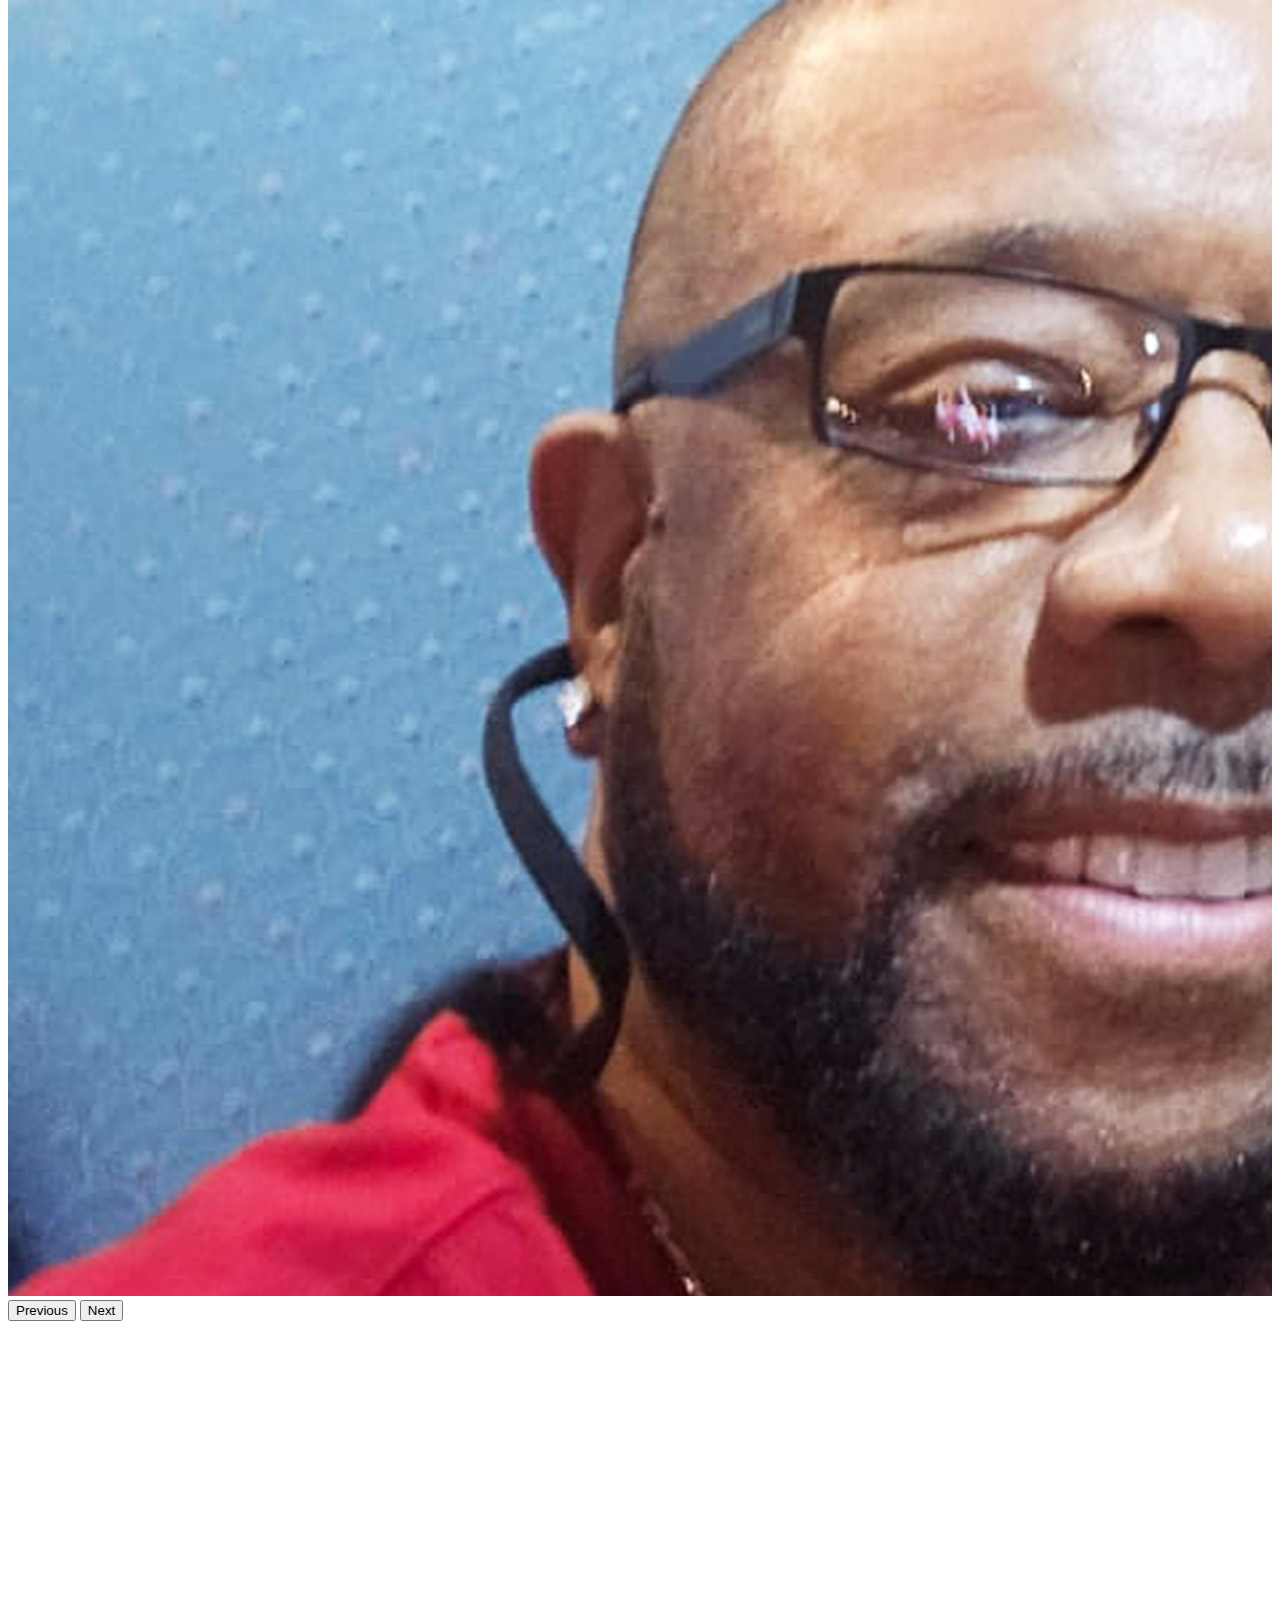
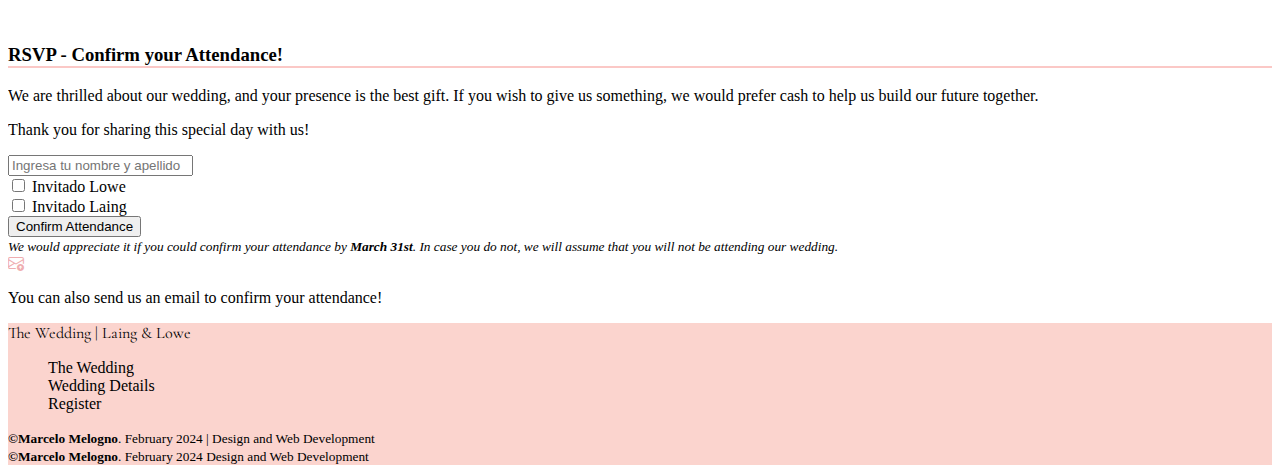
==== commit 301feea4: "correciones" ====
--- a/english.html
+++ b/english.html
@@ -246,11 +246,12 @@
           <form
             action="https://formsubmit.io/send/missylaing23@gmail.com"
             method="post"
+            class=""
           >
             <div
-              class="d-flex flex-column d-md-none justify-content-between gap-3"
+              class="row m-0 p-0 "
             >
-              <div class="d-flex flex-column">
+              <div class="col-12 col-lg-6 m-0 p-0 d-flex flex-column align-items-center justify-content-between">
                 <input
                   type="text"
                   class="form-control w-100"
@@ -260,59 +261,39 @@
                   id="name"
                 />
                 <div
-                  class="d-flex gap-3 align-items-center justify-content-between"
+                  class="d-flex gap-3 mt-2 align-items-center justify-content-between"
                 >
                   <div class="d-flex gap-2">
-                    <input type="checkbox" name="invitado" id="invitado" />
+                    <input type="checkbox" name="invitadoLowe" id="invitado" />
                     <label for="invitado">Invitado Lowe</label>
                   </div>
                   <div class="d-flex gap-2">
-                    <input type="checkbox" name="invitado" id="invitado" />
+                    <input type="checkbox" name="invitadoLaing" id="invitado" />
                     <label for="invitado">Invitado Laing</label>
                   </div>
                 </div>
               </div>
-              <button type="submit" class="btn btn-secondary">
-                Please confirm your attendance.
-              </button>
-              <div class="mt-2">
-                <small><i>We would appreciate it if you could confirm your attendance by <strong>March 31st</strong>. In case you do not, we will assume that you will not be attending our wedding.</i></small>
-              </div>
-            </div>
-
-            <div class="d-none d-md-flex flex-column justify-content-between">
-              <div class="d-flex align-items-center justify-content-between">
-                <div class="d-flex flex-column">
-                  <input
-                    type="text"
-                    class="form-control w-50"
-                    required
-                    placeholder="Tipe your complete name"
-                    name="name"
-                    id="name"
-                  />
-                  <div
-                    class="d-flex gap-3 align-items-center justify-content-between"
-                  >
-                    <div class="d-flex gap-2">
-                      <input type="checkbox" name="invitado" id="invitado" />
-                      <label for="invitado">Lowe´s Guest</label>
-                    </div>
-                    <div class="d-flex gap-2">
-                      <input type="checkbox" name="invitado" id="invitado" />
-                      <label for="invitado">Laing´s Guest</label>
-                    </div>
-                  </div>
-                </div>
-                <button type="submit" class="btn btn-secondary">
-                  Please confirm your attendance.
+              <div class="col-12 col-lg-6 m-0 p-0 px-2">
+                <button type="submit" class="btn btn-secondary w-100 mt-2 mt-md-0 ">
+                  Confirm Attendance
                 </button>
               </div>
-              <div class="mt-2">
-                <small><i>We would appreciate it if you could confirm your attendance by <strong>March 31st</strong>. In case you do not, we will assume that you will not be attending our wedding.</i></small>
+              <div class="col-12 mt-2">
+                <small
+                  ><i
+                    >We would appreciate it if you could confirm your attendance
+                    by <strong>March 31st</strong>. In case you do not, we will
+                    assume that you will not be attending our wedding.</i
+                  ></small
+                >
               </div>
             </div>
           </form>
+          
+          <div class="d-flex align-items-center justify-content-around mt-2">
+            <a href="mailto:missylaing23@gmail.com"><i class="bi bi-envelope-arrow-up fs-4 pink fw-bold"></i></a>
+            <p class="fs-5 m-0 p-0">You can also send us an email to confirm your attendance!</p>
+          </div>
         </article>
       </section>
     </main>
--- a/css/styles.css
+++ b/css/styles.css
@@ -95,4 +95,13 @@
 
 .shini:hover {
   text-shadow: 0 0 3px white;
+}
+
+.pink{
+  color: var(--pink-solid);
+  transition: all .3s ease-in-out;
+}
+
+.pink:hover{
+  text-shadow: 0 0 3px var(--pink-solid);
 }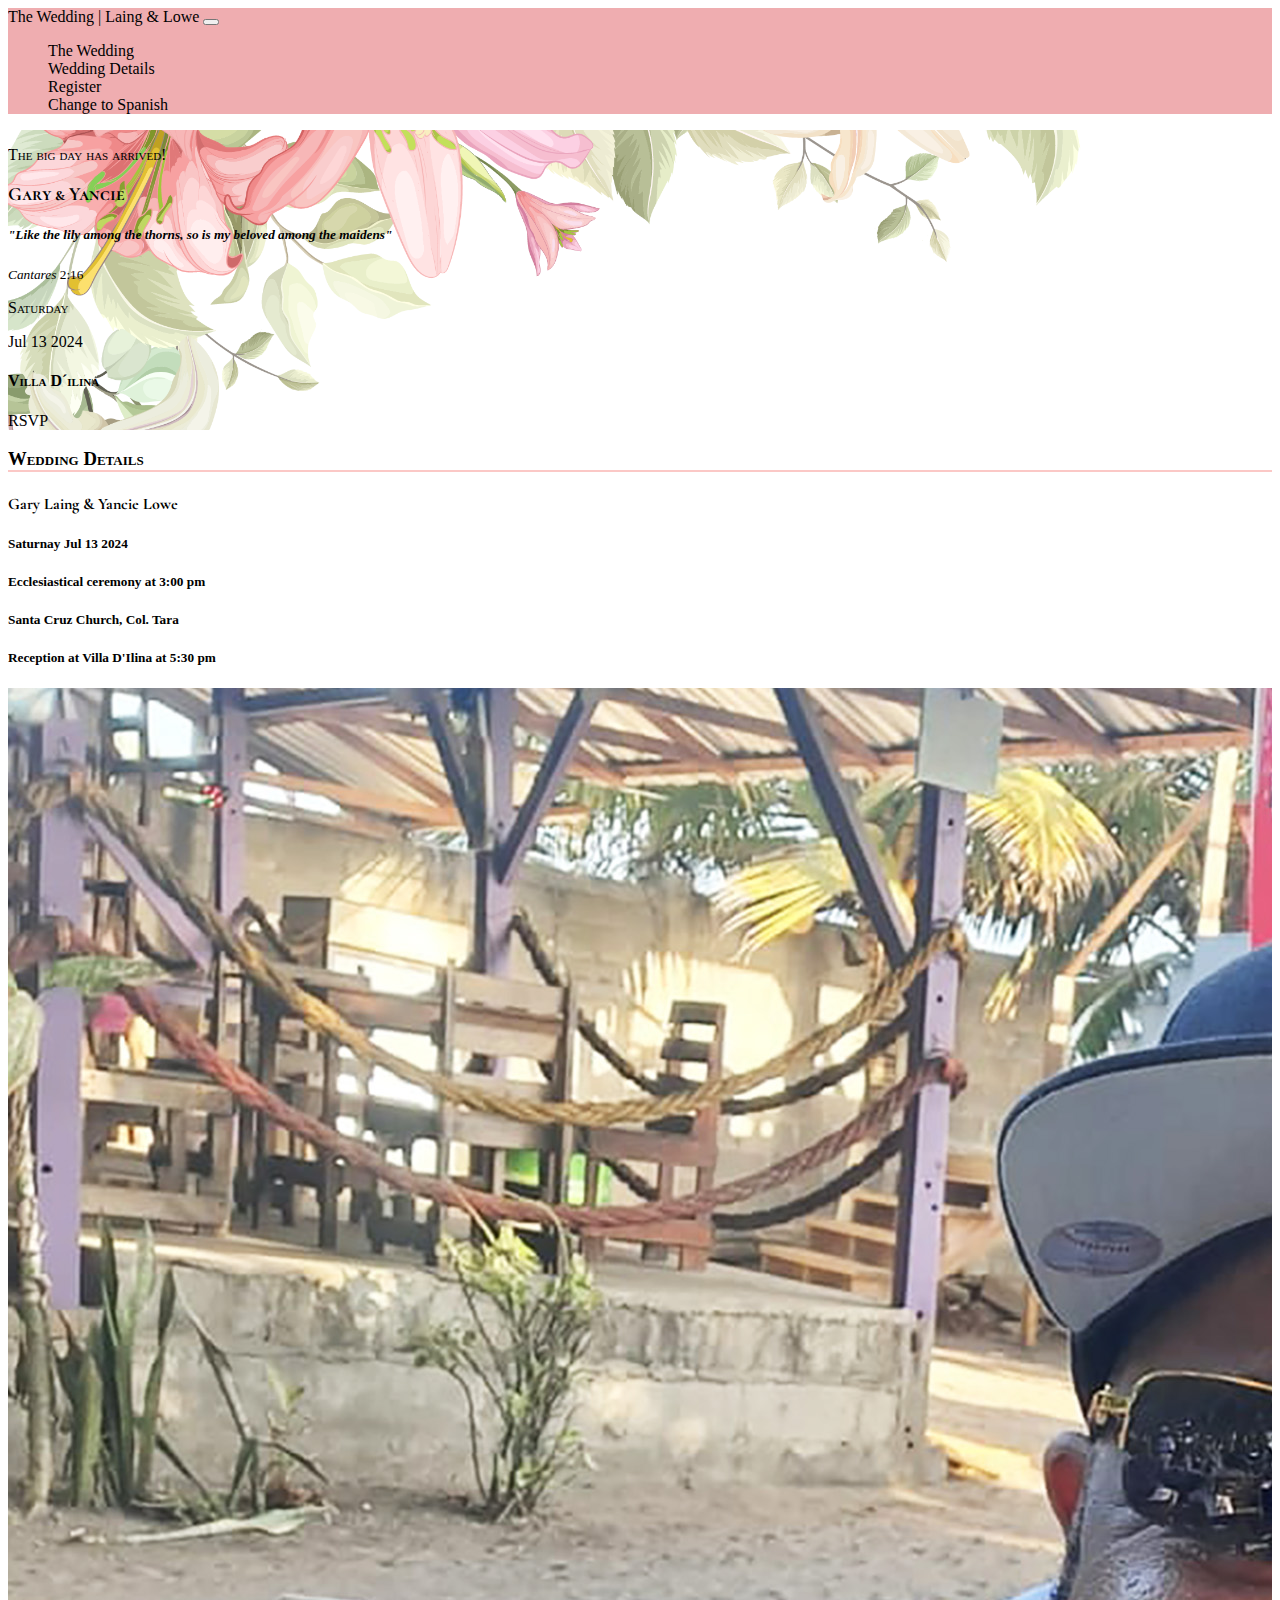
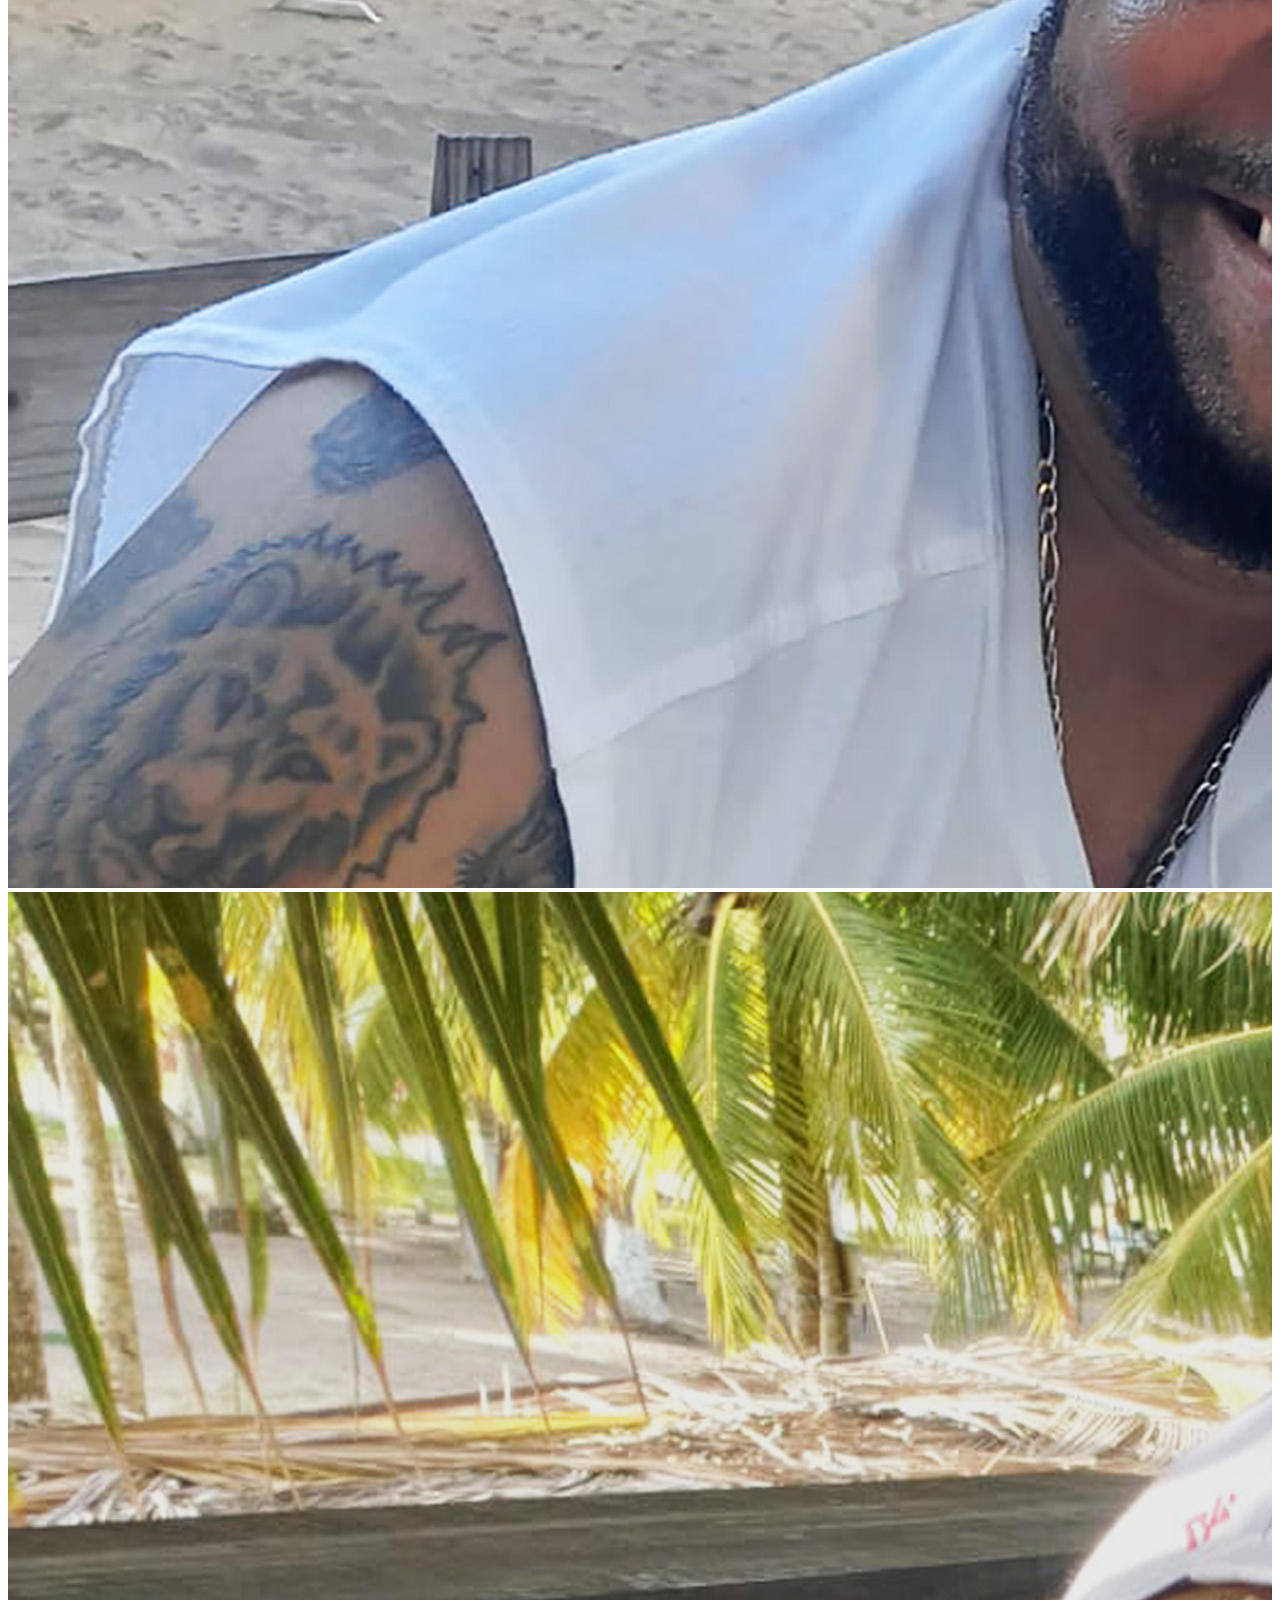
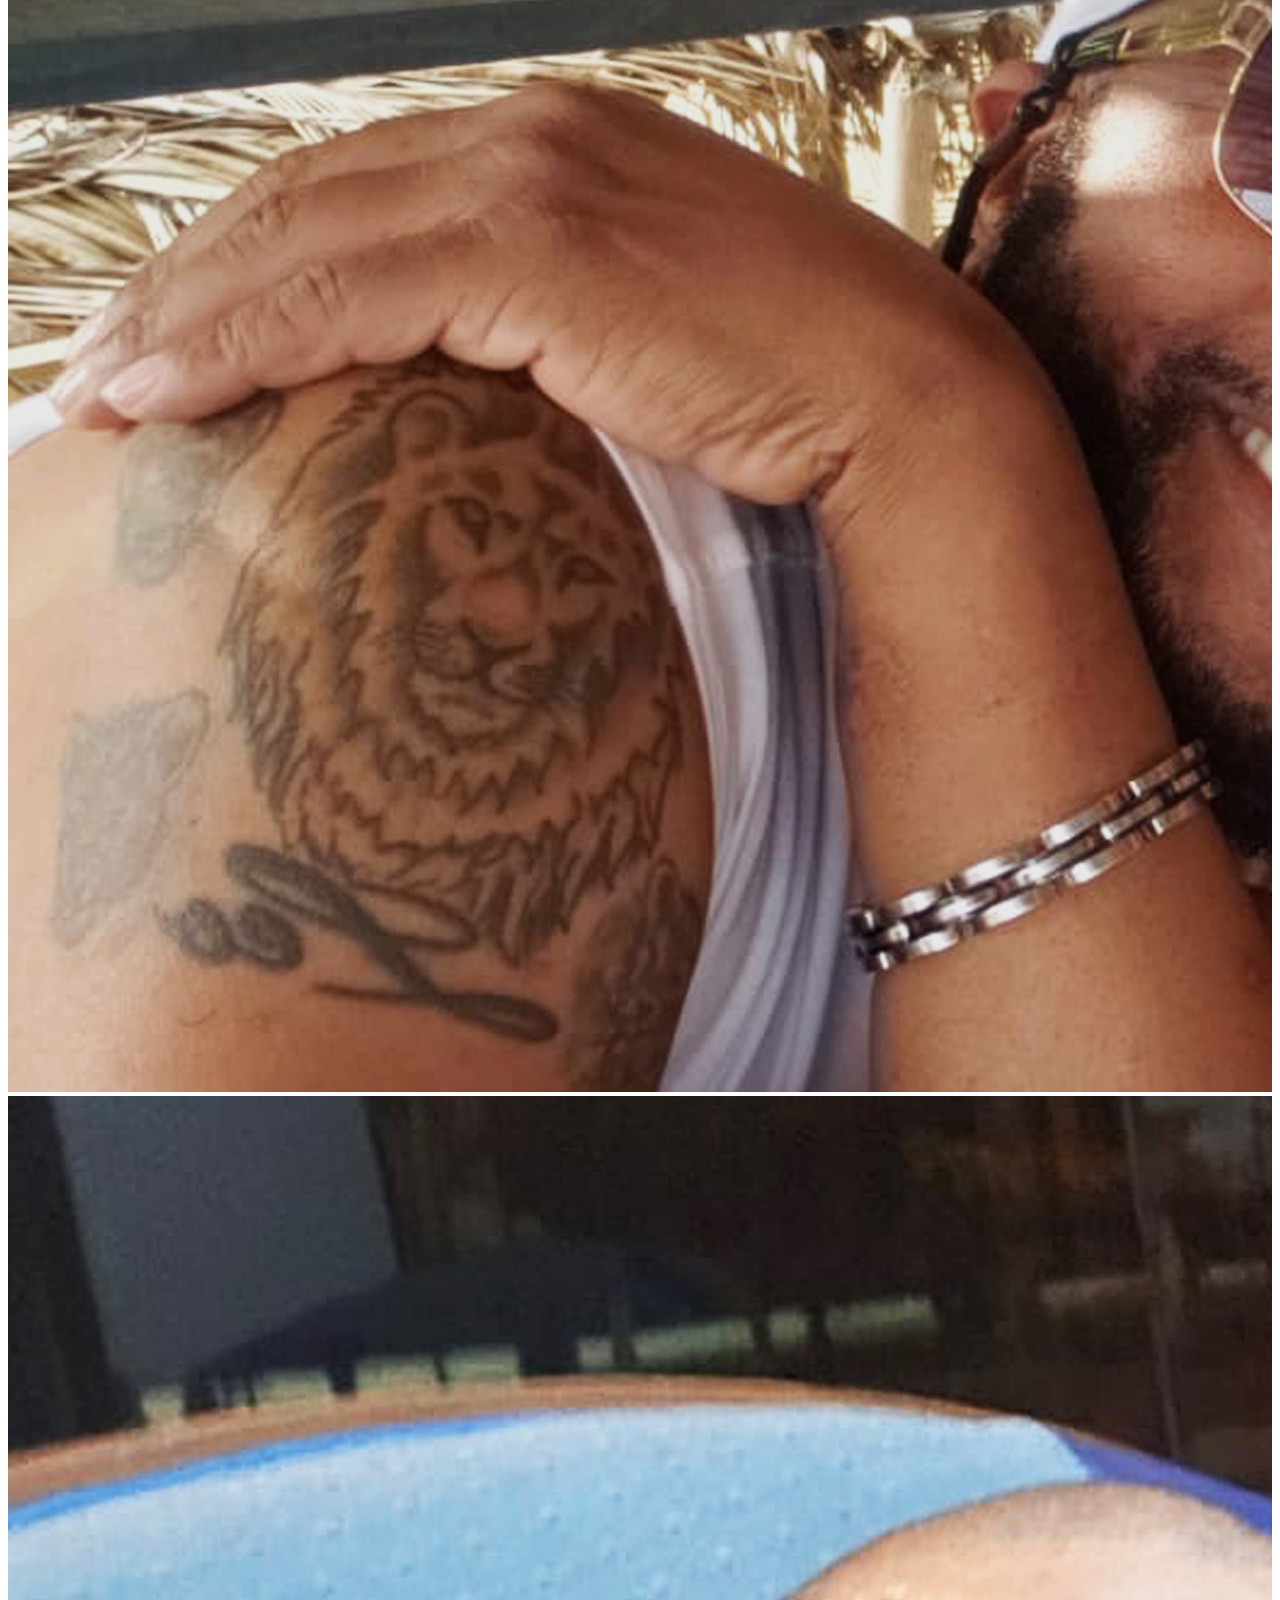
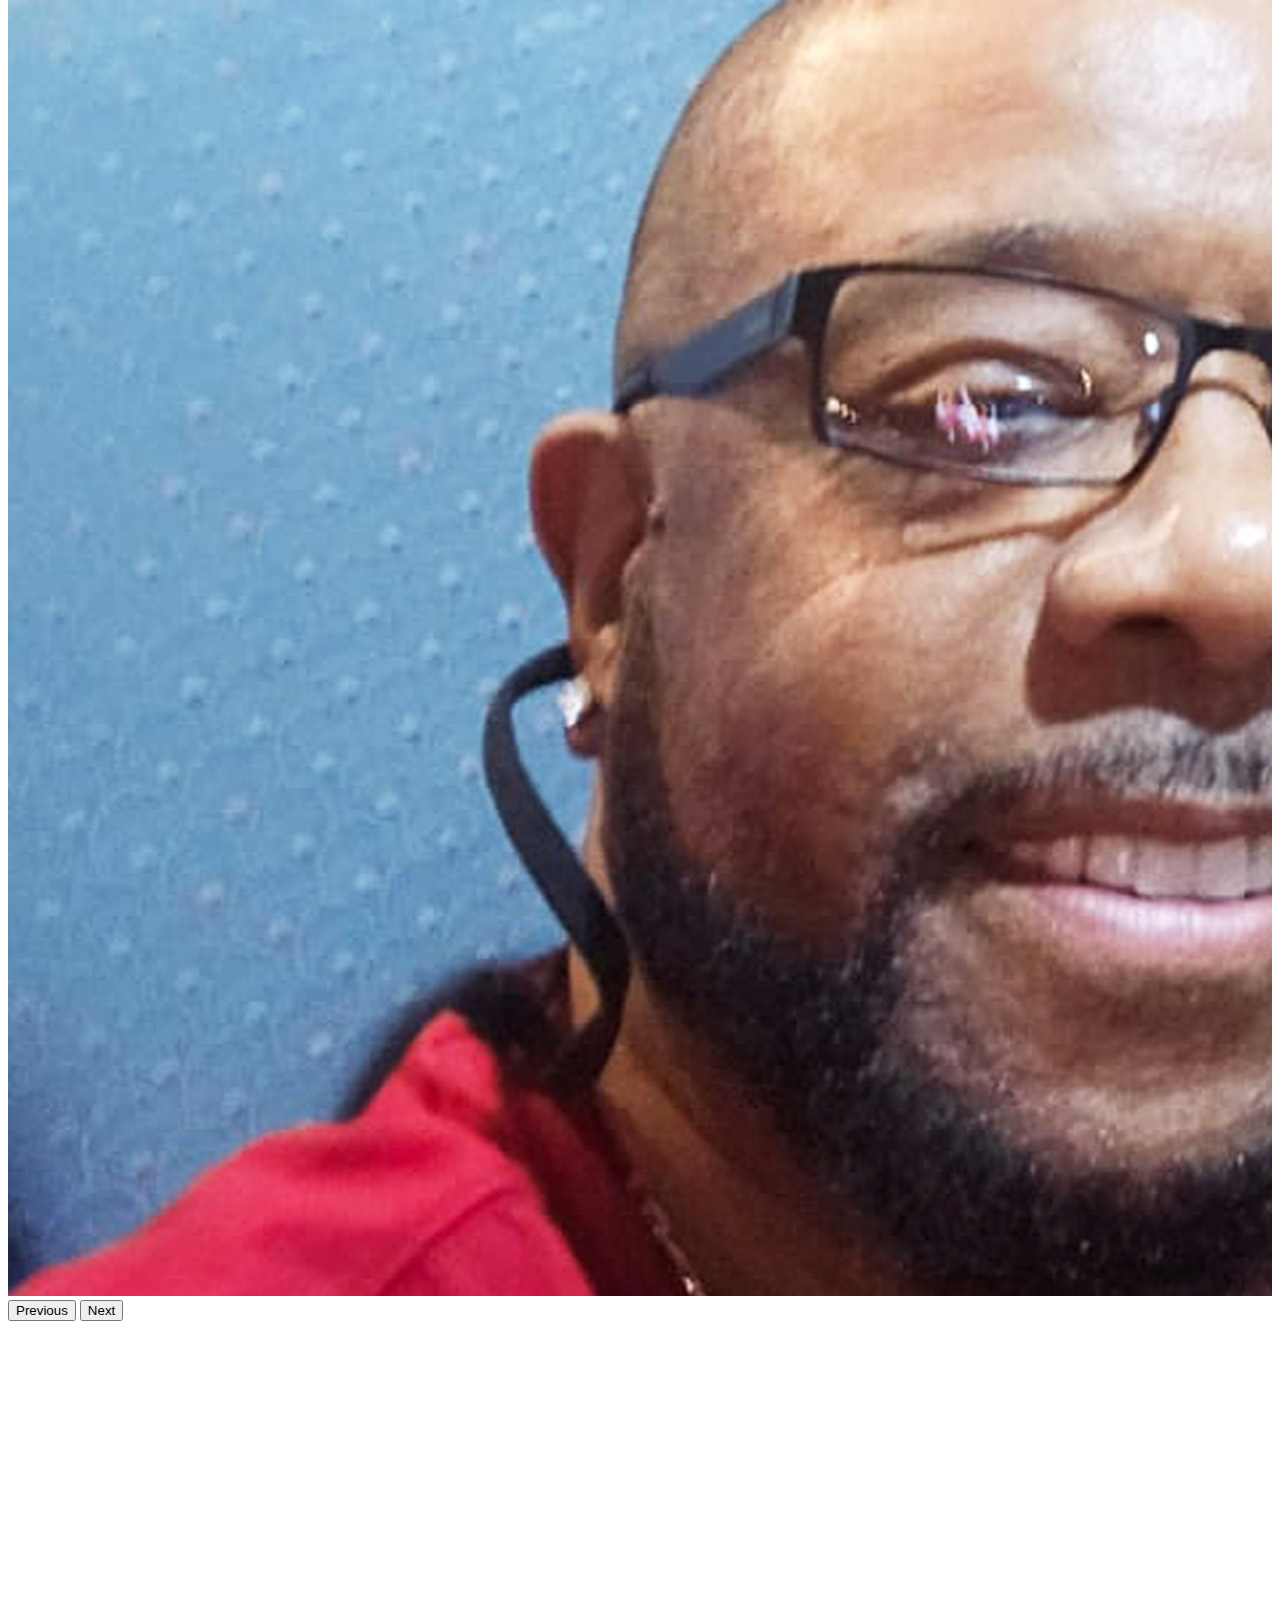
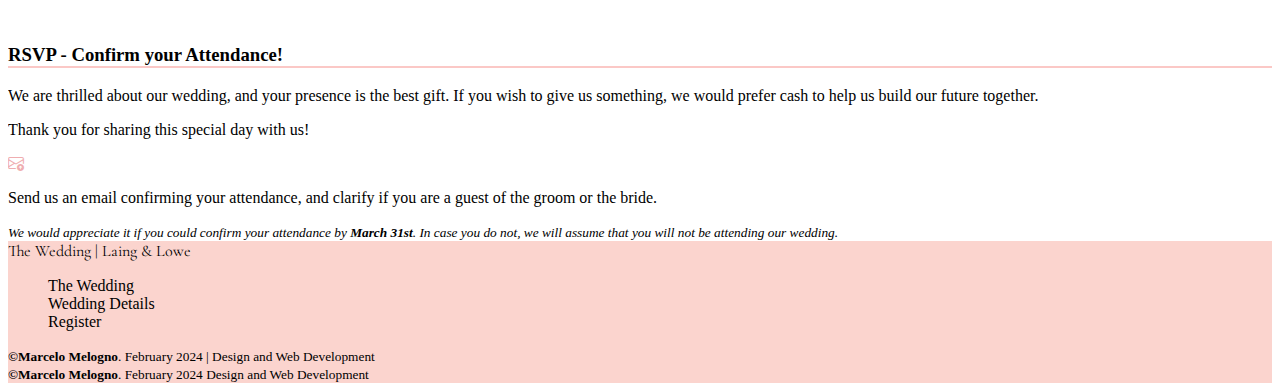
==== commit d911d0ae: "saco formulario" ====
--- a/english.html
+++ b/english.html
@@ -243,15 +243,17 @@
           <p class="fs-4 pt-3">
             Thank you for sharing this special day with us!
           </p>
-          <form
-            action="https://formsubmit.io/send/missylaing23@gmail.com"
+          <!-- <form
+            action="https://formsubmit.io/send/marcelomelogno1986@gmail.com"
             method="post"
             class=""
+            id="contactform"
           >
-            <div
-              class="row m-0 p-0 "
-            >
-              <div class="col-12 col-lg-6 m-0 p-0 d-flex flex-column align-items-center justify-content-between">
+            <input name="_formsubmit_id" type="text" style="display: none" />
+            <div class="row m-0 p-0">
+              <div
+                class="col-12 col-lg-6 m-0 p-0 d-flex flex-column align-items-center justify-content-between"
+              >
                 <input
                   type="text"
                   class="form-control w-100"
@@ -274,25 +276,34 @@
                 </div>
               </div>
               <div class="col-12 col-lg-6 m-0 p-0 px-2">
-                <button type="submit" class="btn btn-secondary w-100 mt-2 mt-md-0 ">
+                <button
+                  type="submit"
+                  class="btn btn-secondary w-100 mt-2 mt-md-0"
+                >
                   Confirm Attendance
                 </button>
               </div>
-              <div class="col-12 mt-2">
-                <small
-                  ><i
-                    >We would appreciate it if you could confirm your attendance
-                    by <strong>March 31st</strong>. In case you do not, we will
-                    assume that you will not be attending our wedding.</i
-                  ></small
-                >
-              </div>
             </div>
-          </form>
-          
-          <div class="d-flex align-items-center justify-content-around mt-2">
-            <a href="mailto:missylaing23@gmail.com"><i class="bi bi-envelope-arrow-up fs-4 pink fw-bold"></i></a>
-            <p class="fs-5 m-0 p-0">You can also send us an email to confirm your attendance!</p>
+          </form> -->
+
+          <div class="d-flex align-items-center gap-3 mt-2">
+            <a href="mailto:missylaing23@gmail.com"
+              ><i class="bi bi-envelope-arrow-up fs-2 pink fw-bold"></i
+            >
+               
+            </a>
+             <p class="fs-6 m-0 p-0 ">
+              Send us an email confirming your attendance, and clarify if you are a guest of the groom or the bride.
+             </p>
+          </div>
+          <div class="col-12 mt-2">
+            <small
+              ><i
+                >We would appreciate it if you could confirm your attendance by
+                <strong>March 31st</strong>. In case you do not, we will assume
+                that you will not be attending our wedding.</i
+              ></small
+            >
           </div>
         </article>
       </section>
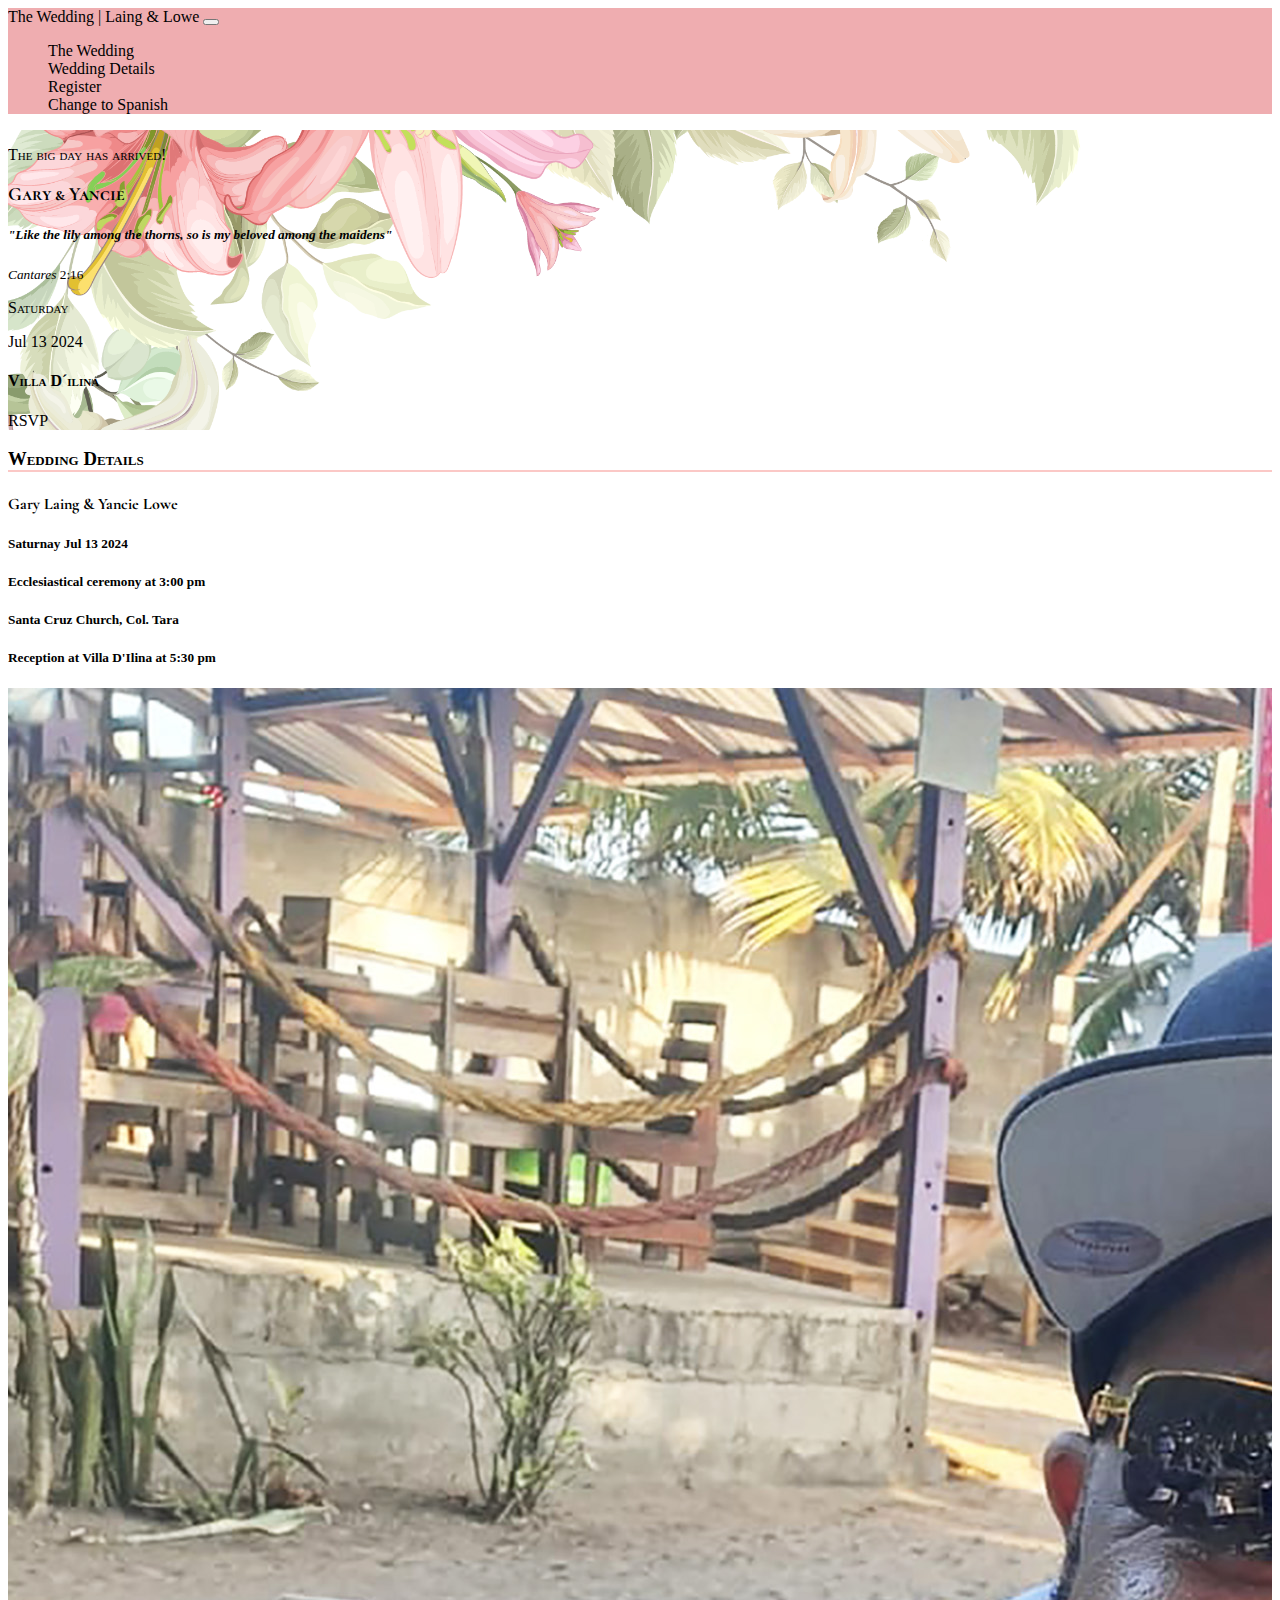
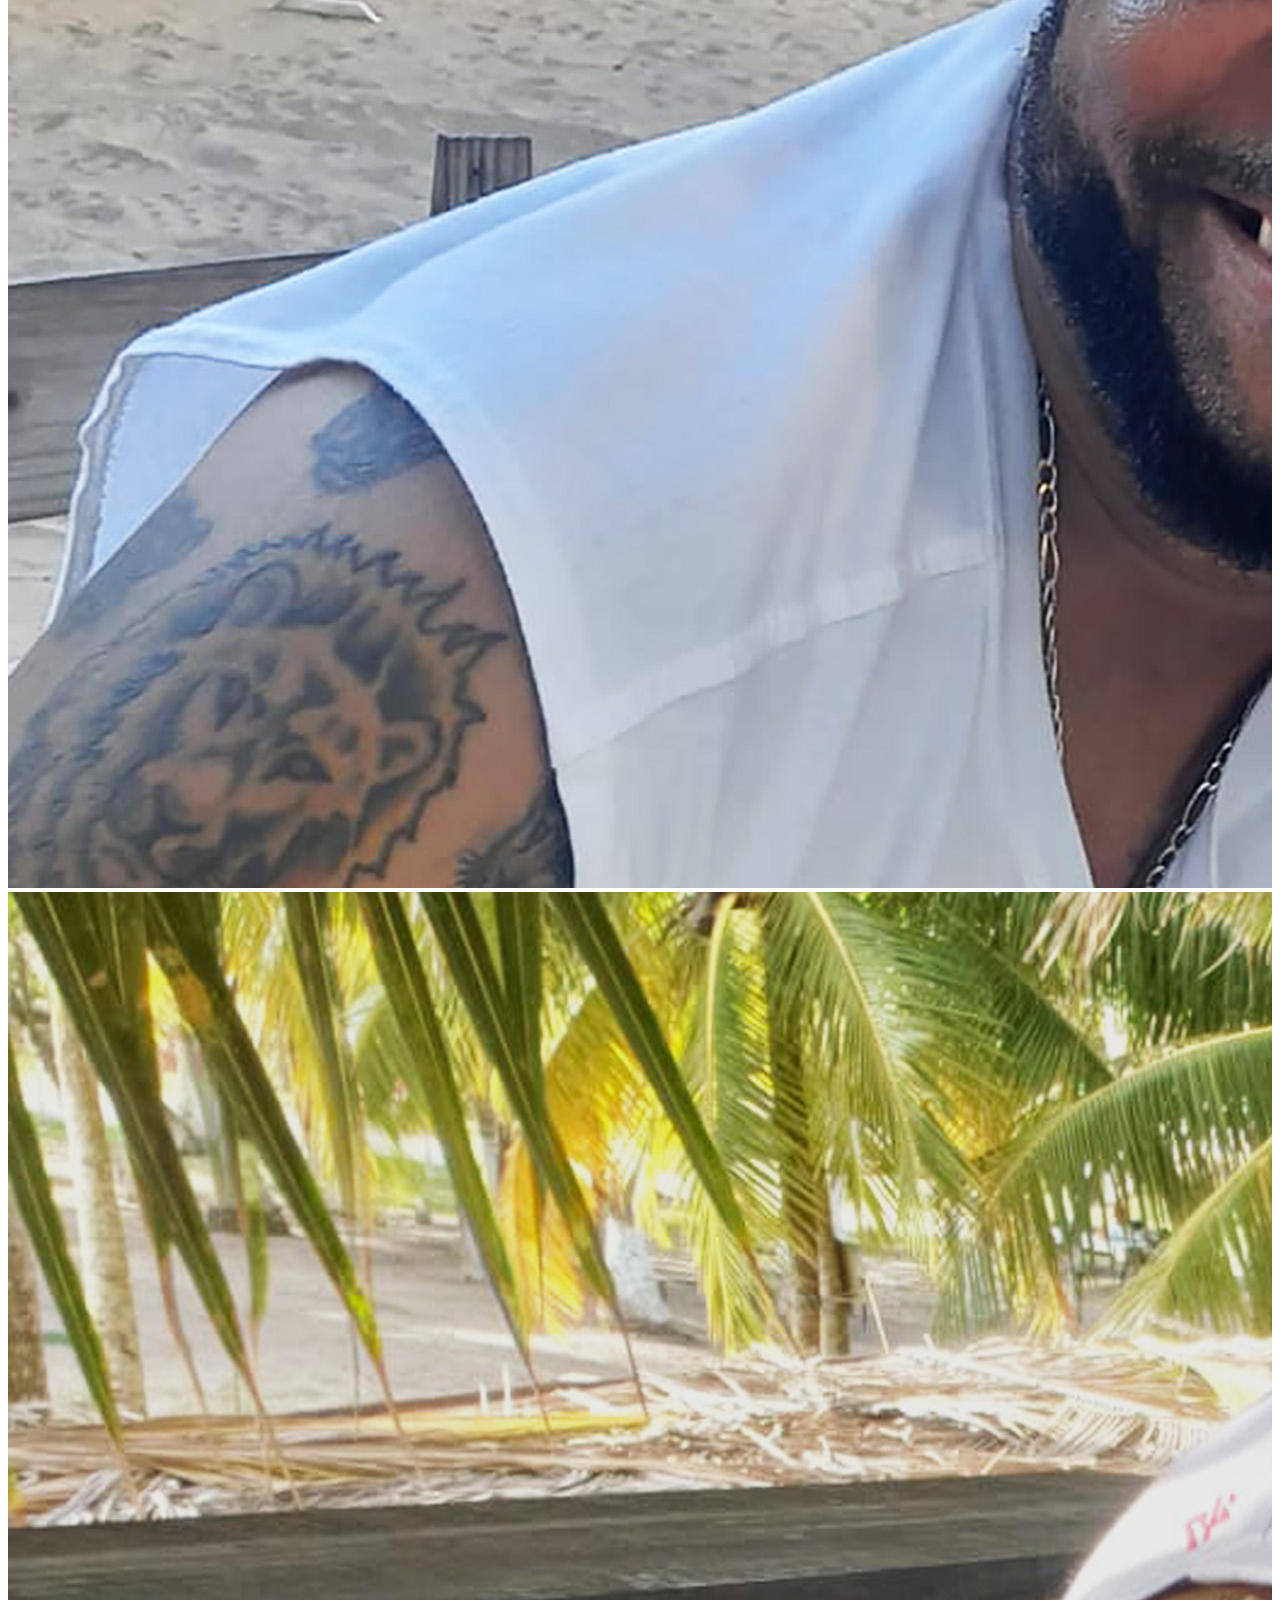
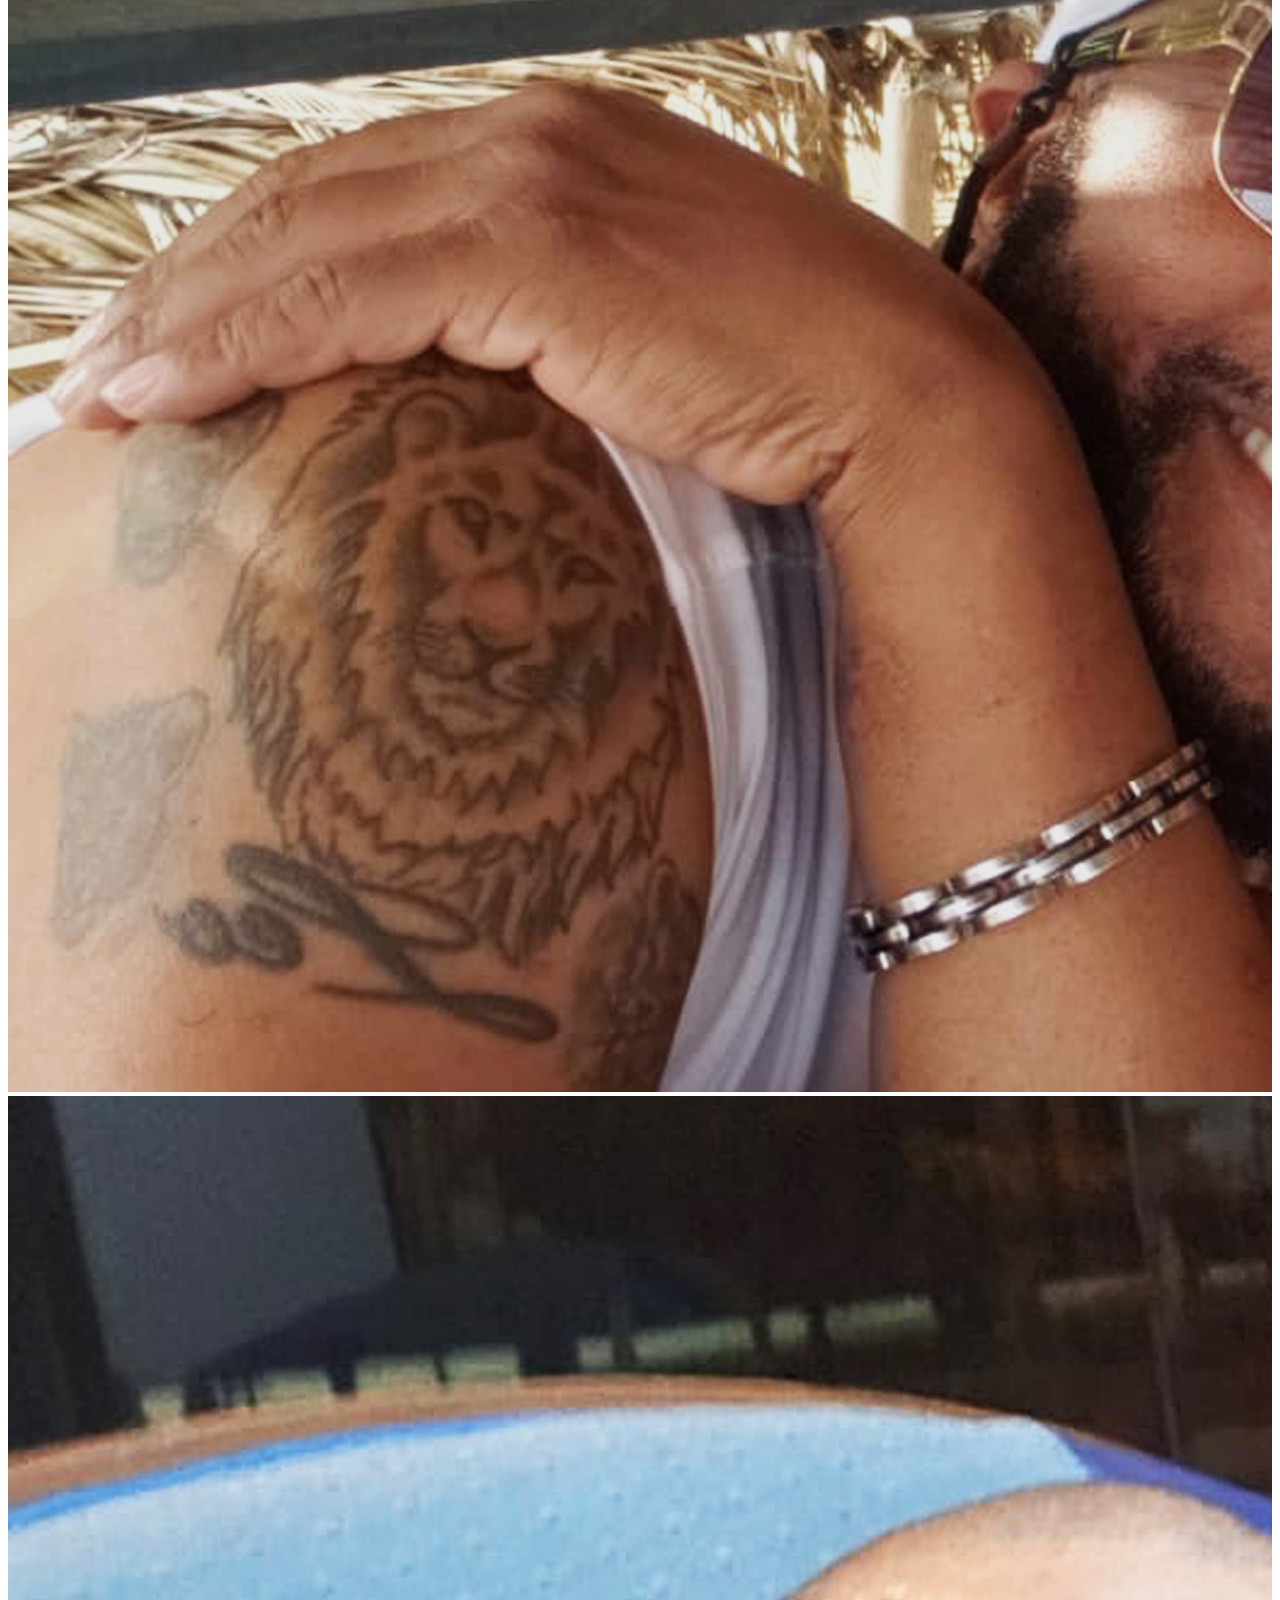
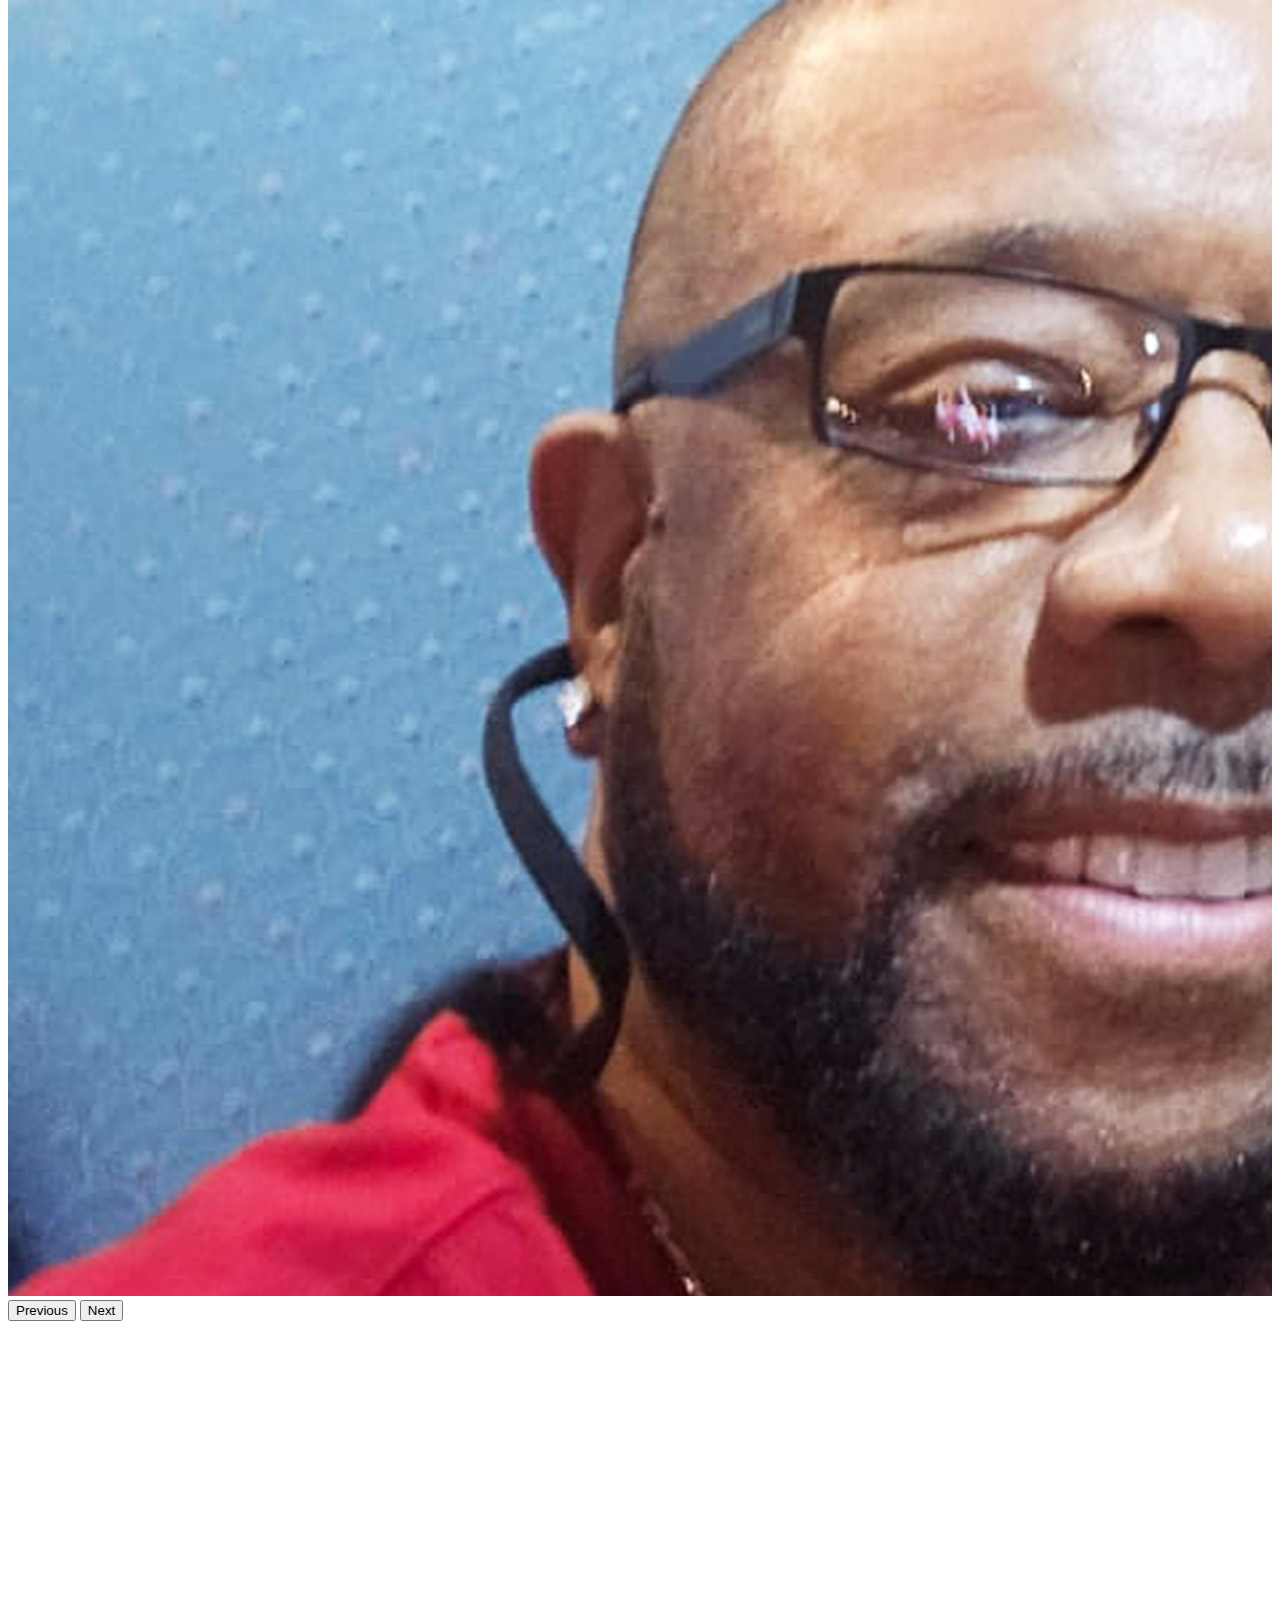
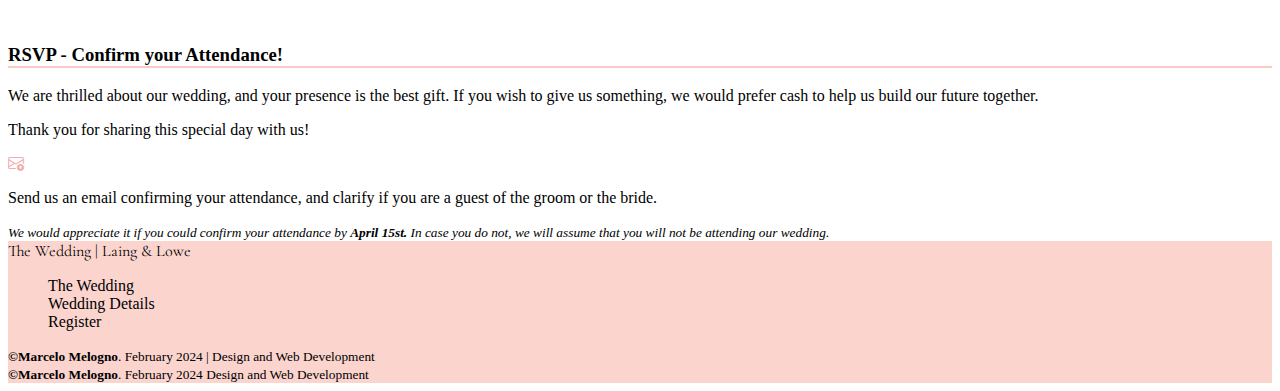
==== commit 56b991a5: "correccion fecha limite" ====
--- a/english.html
+++ b/english.html
@@ -300,7 +300,7 @@
             <small
               ><i
                 >We would appreciate it if you could confirm your attendance by
-                <strong>March 31st</strong>. In case you do not, we will assume
+                <strong>April 15st.</strong> In case you do not, we will assume
                 that you will not be attending our wedding.</i
               ></small
             >
